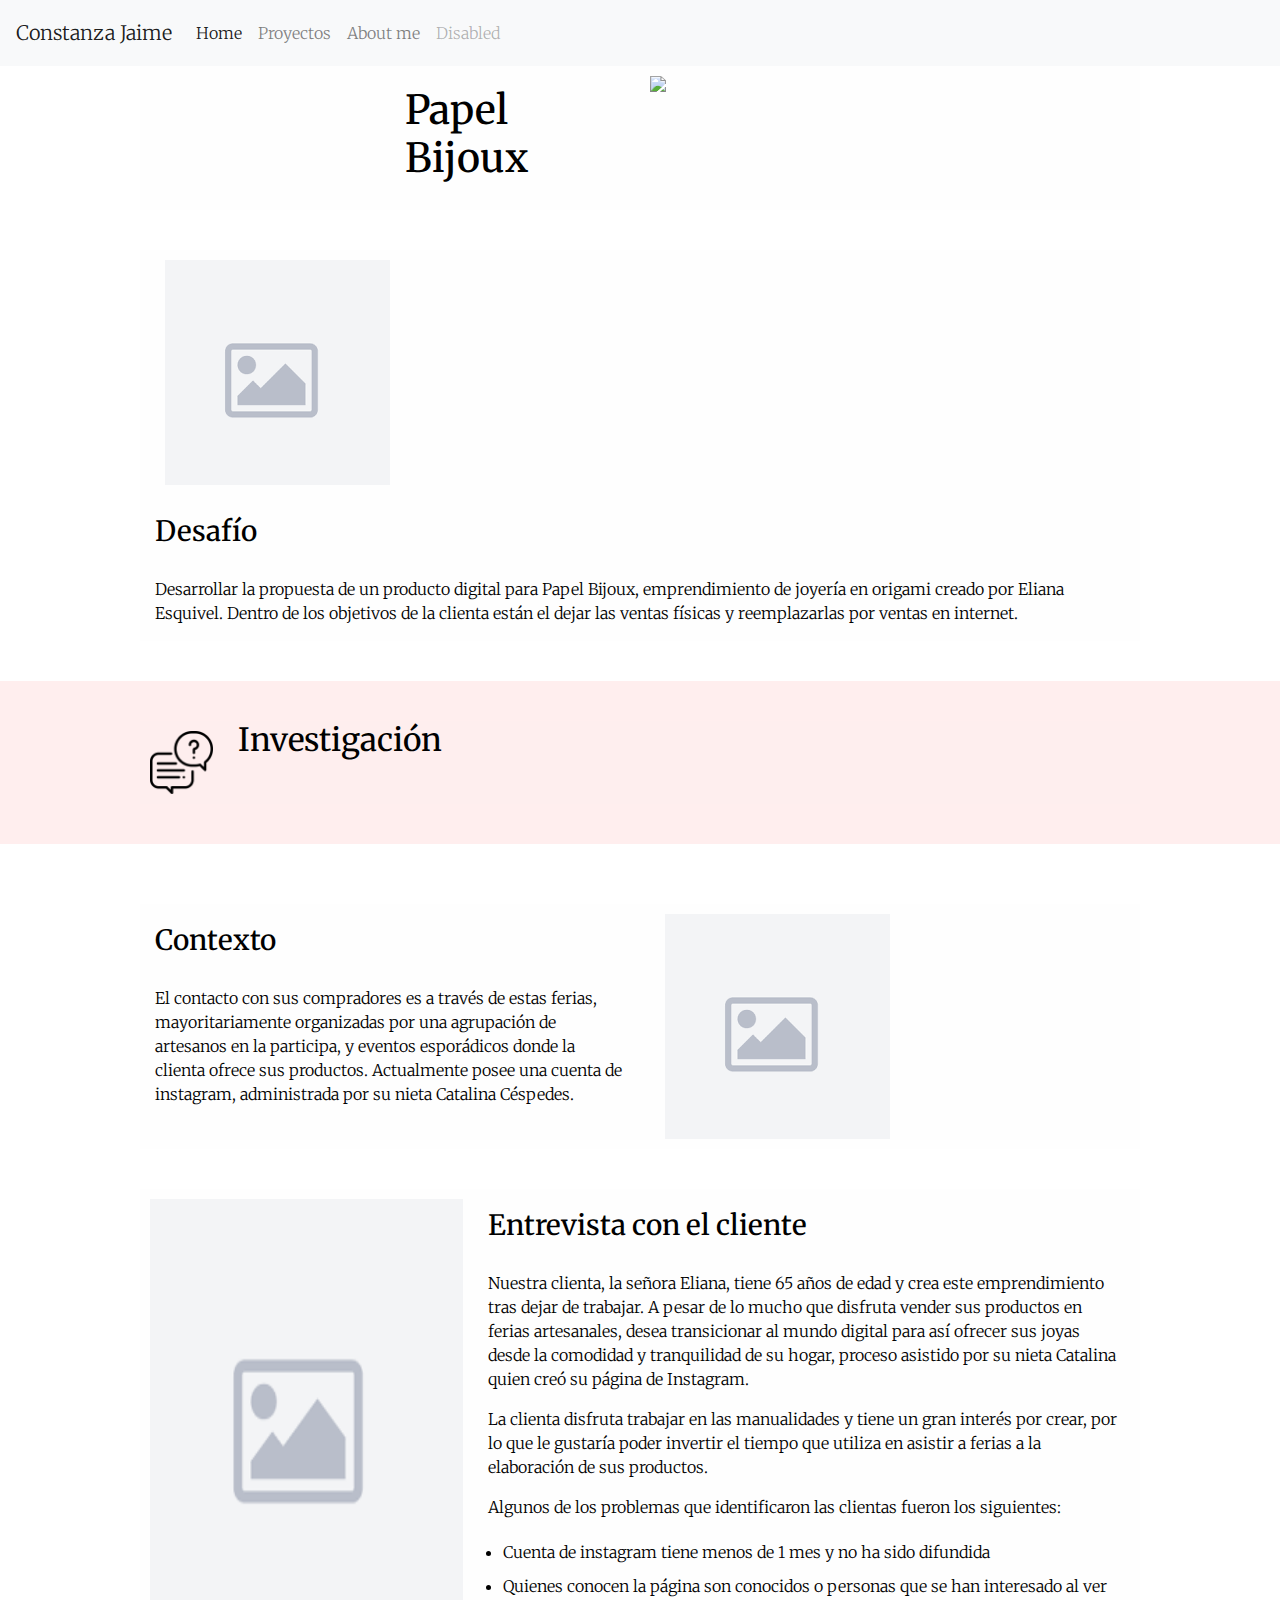
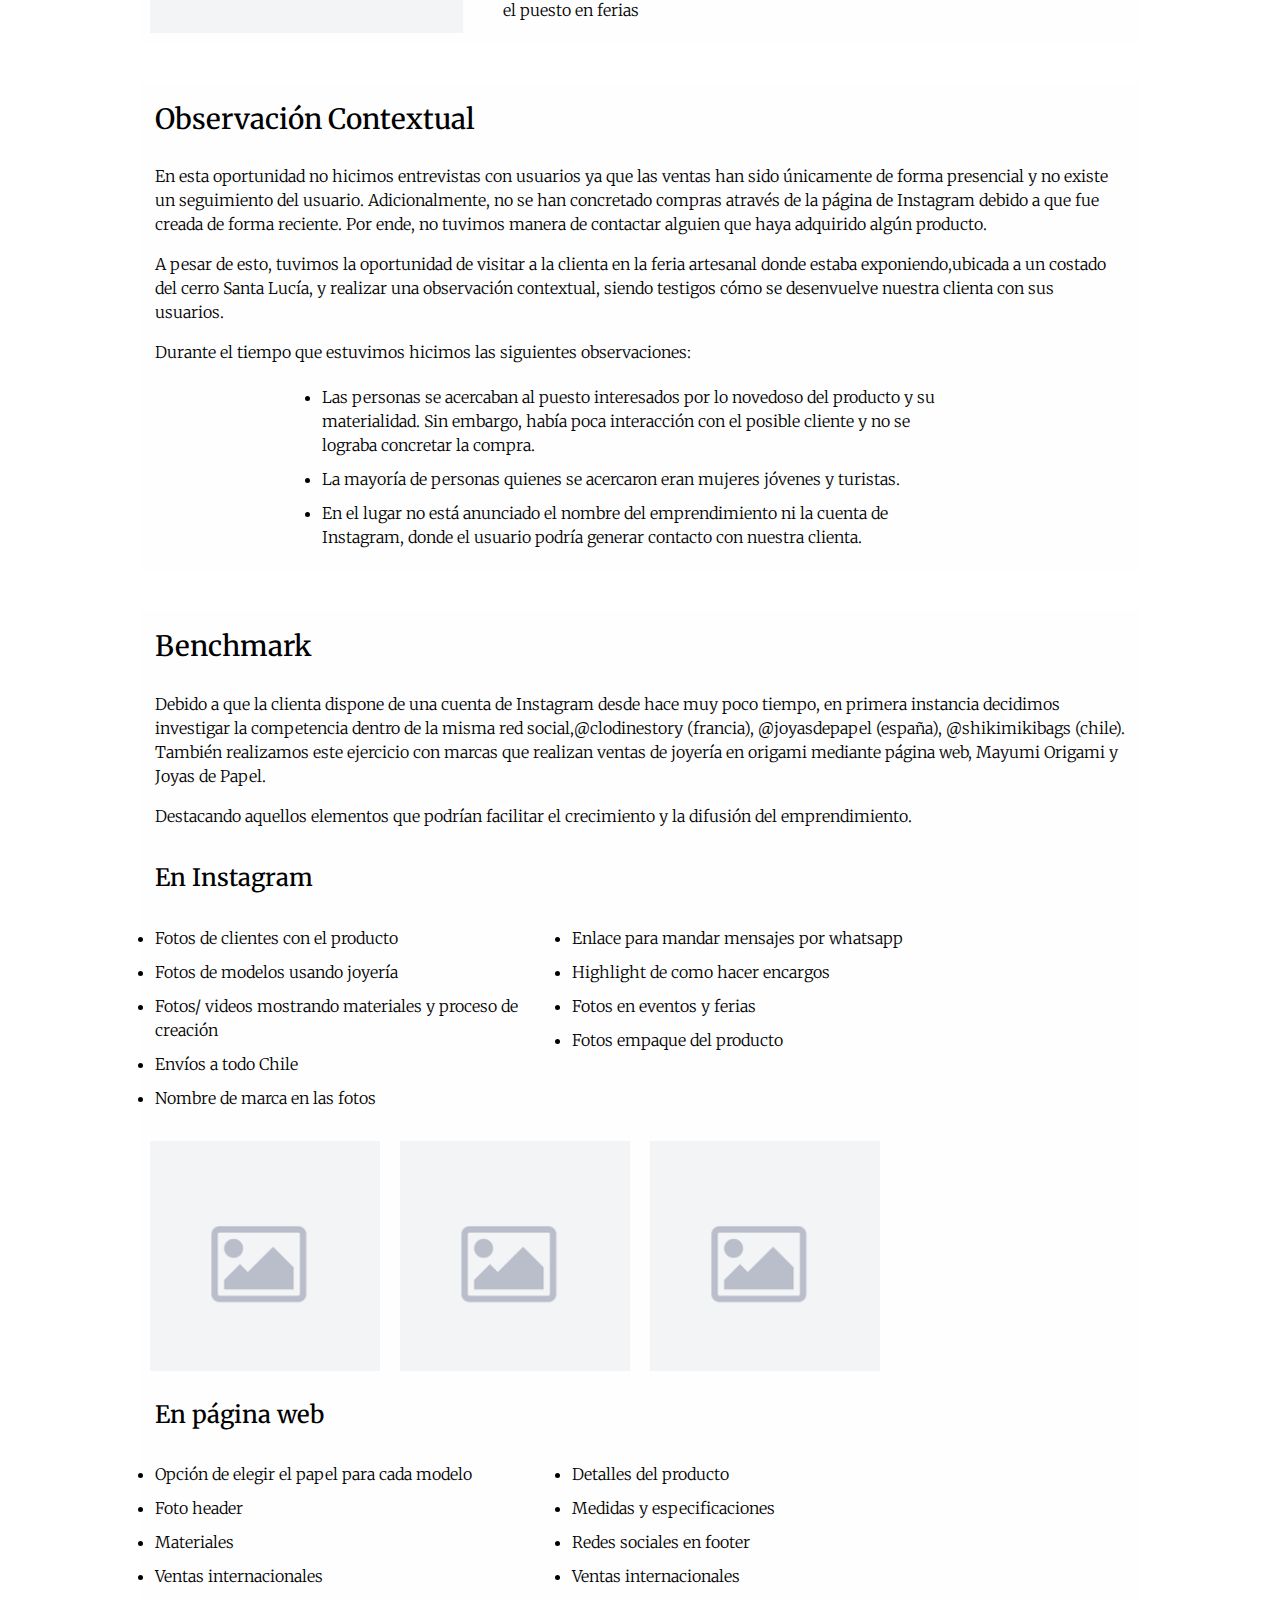
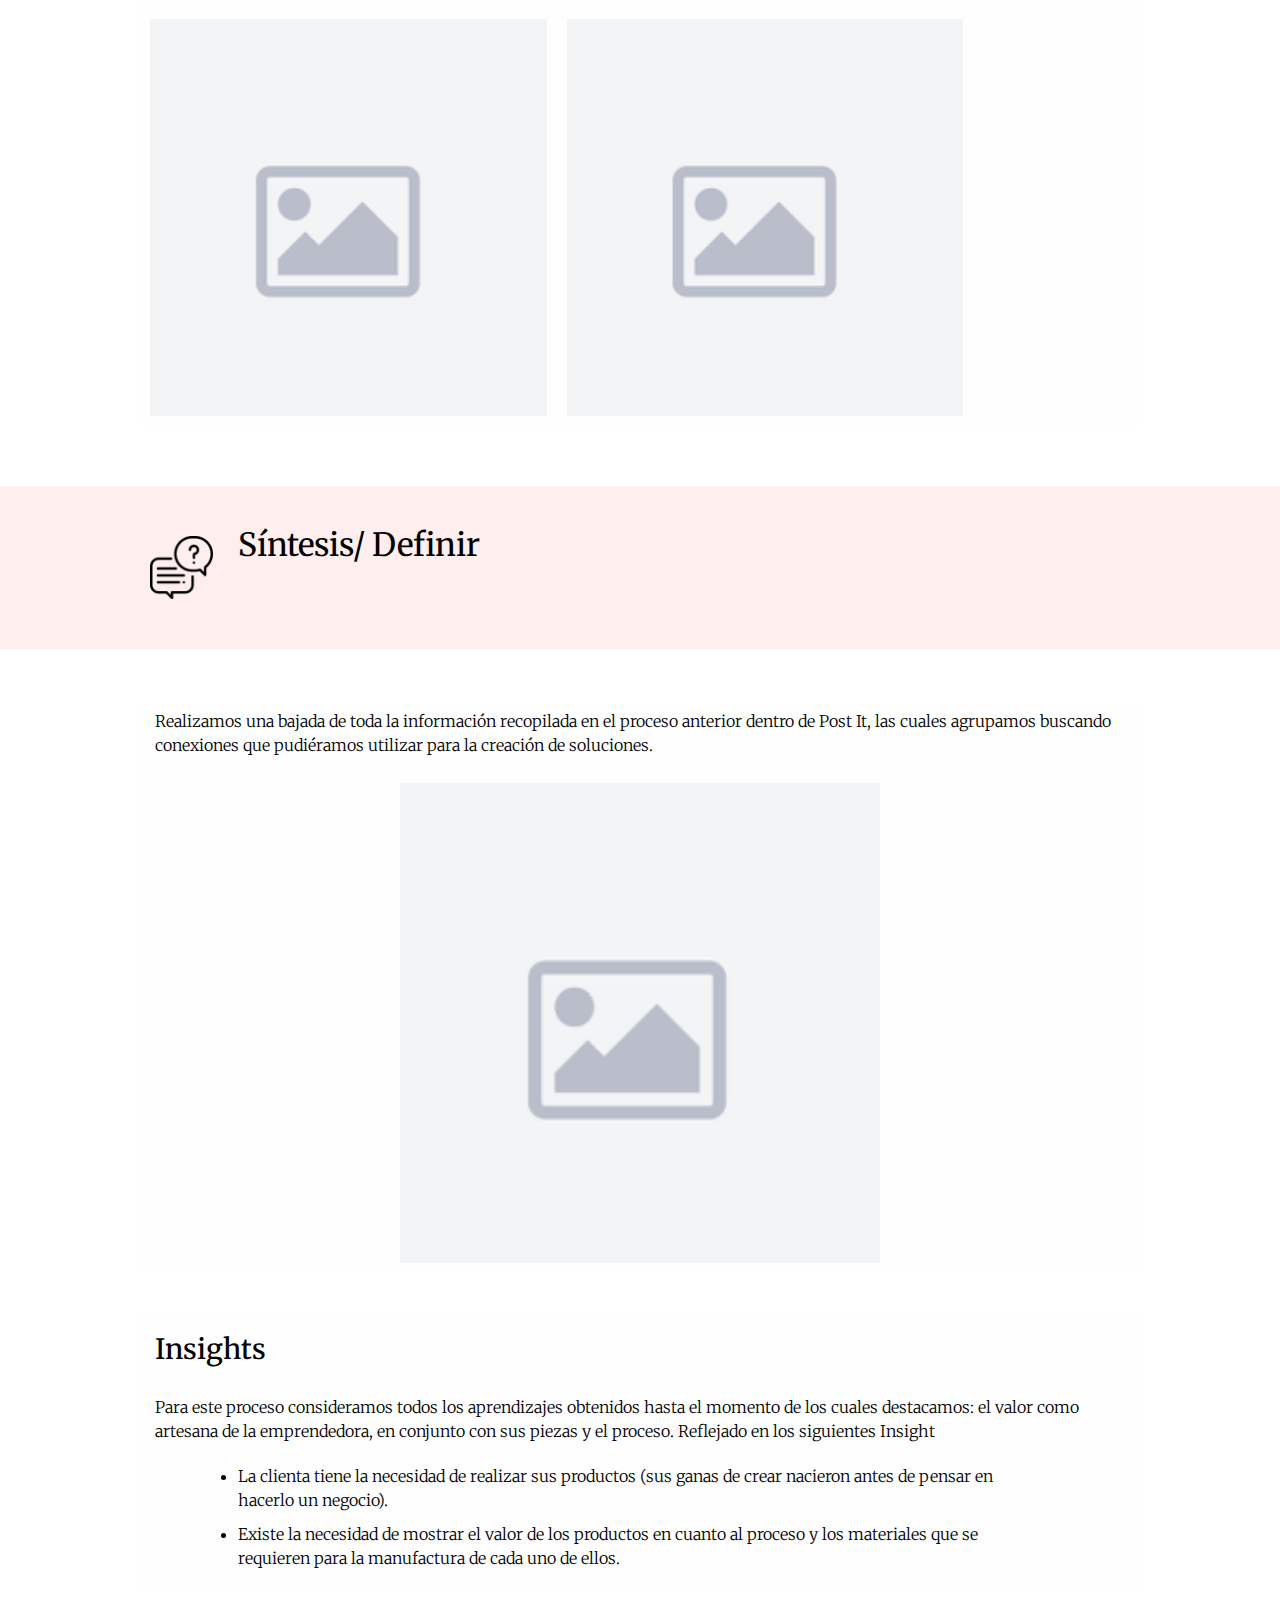
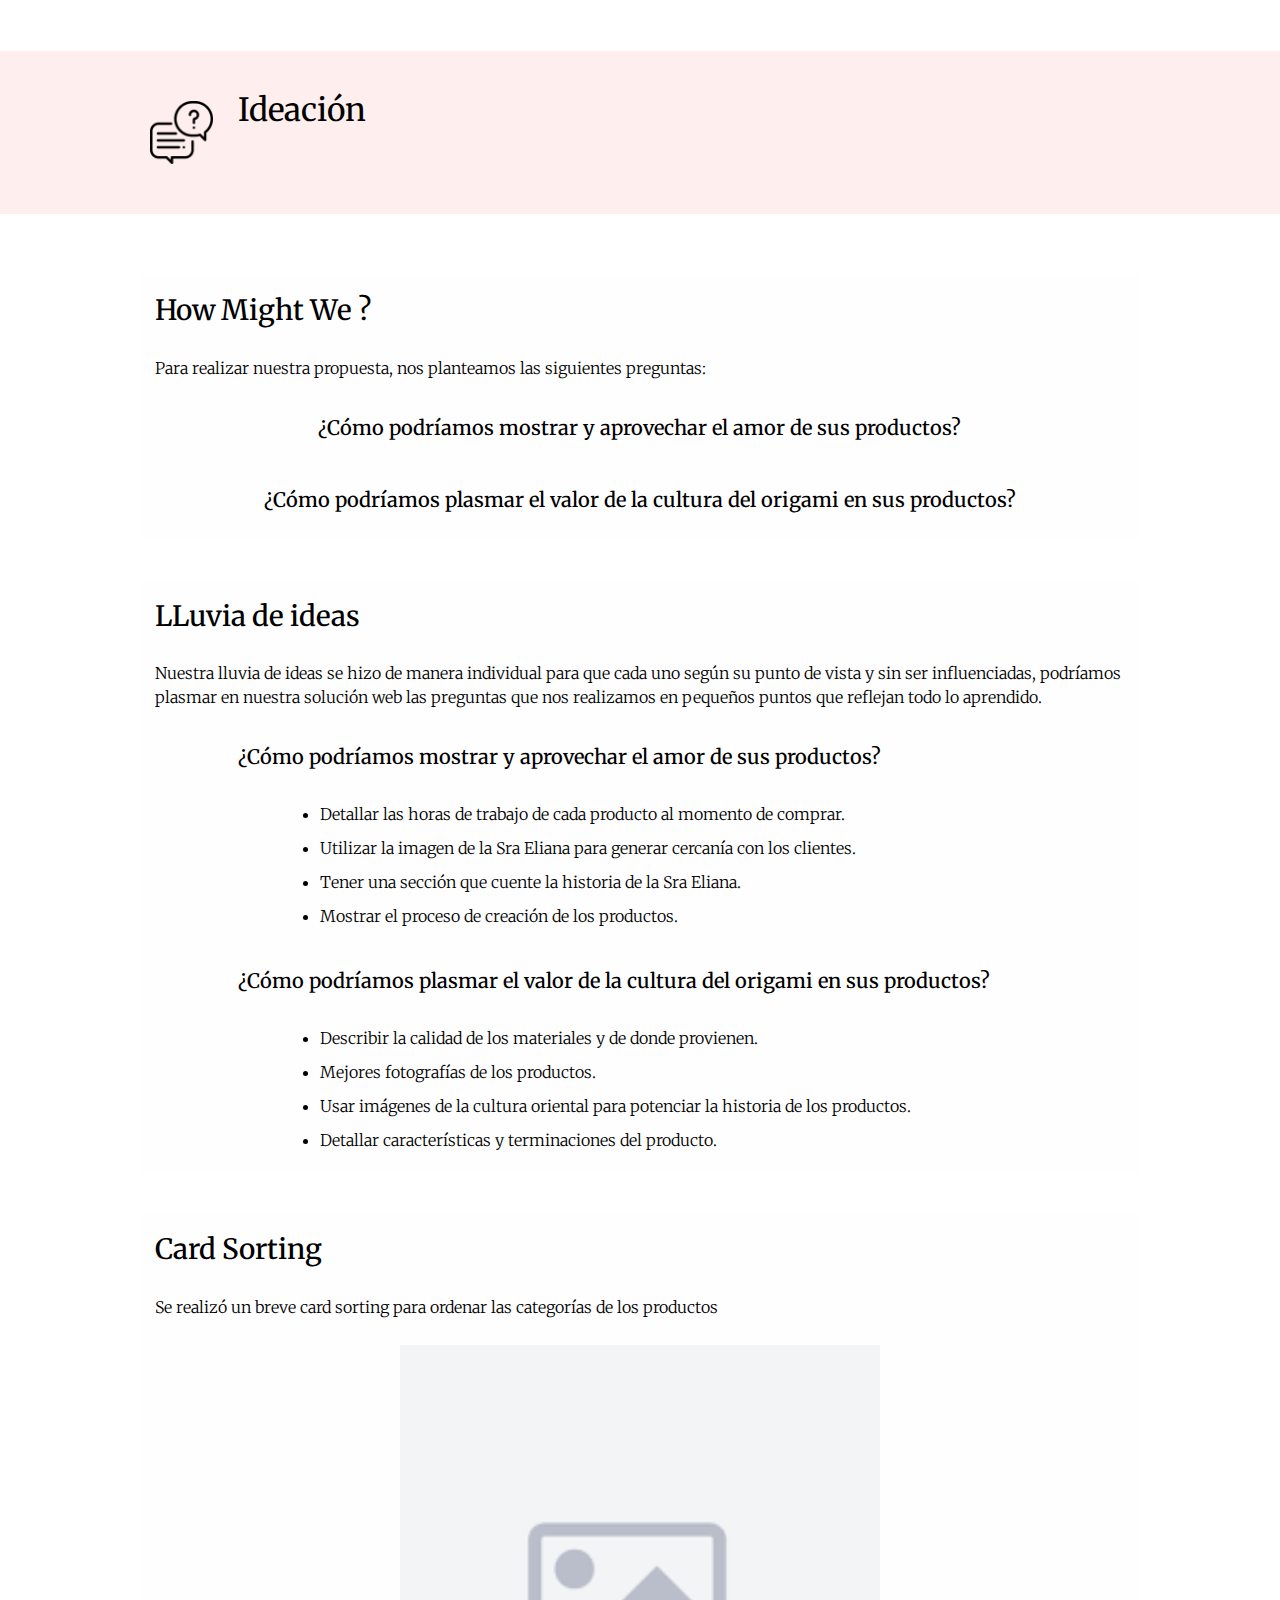
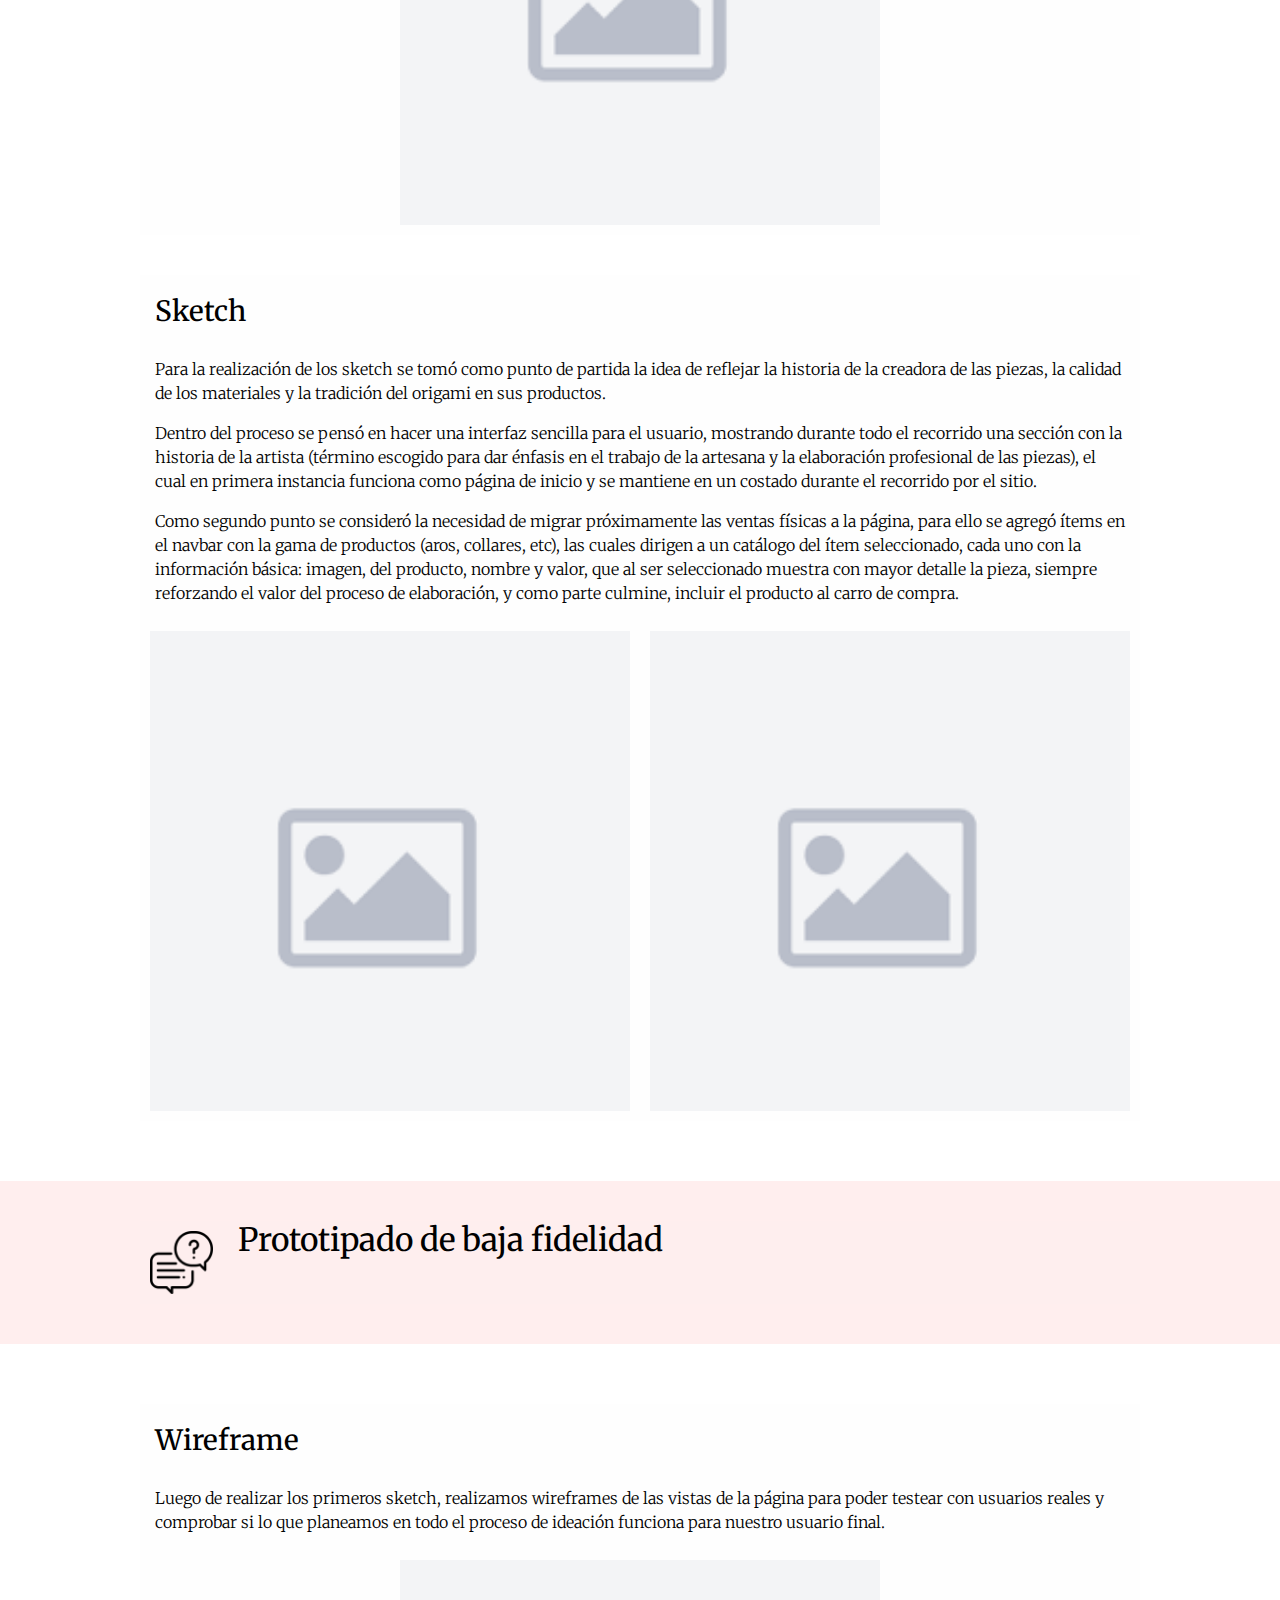
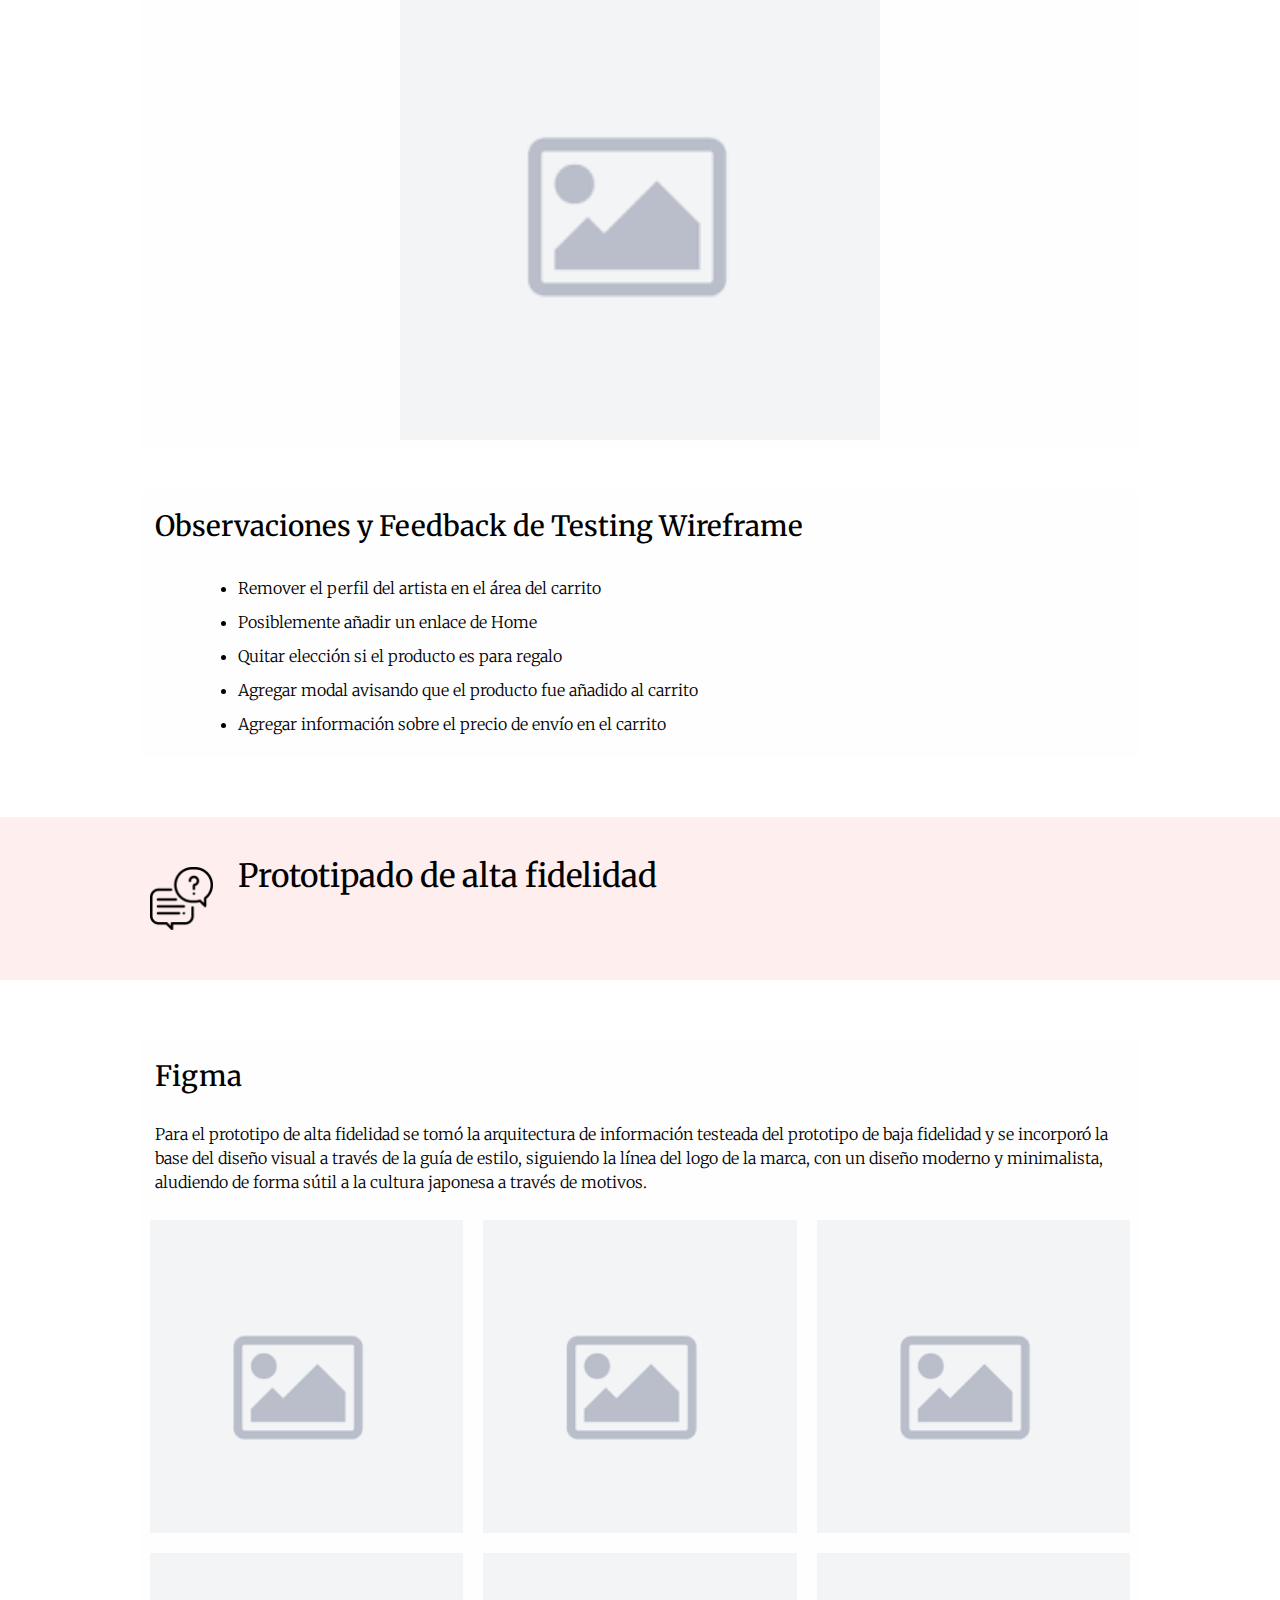
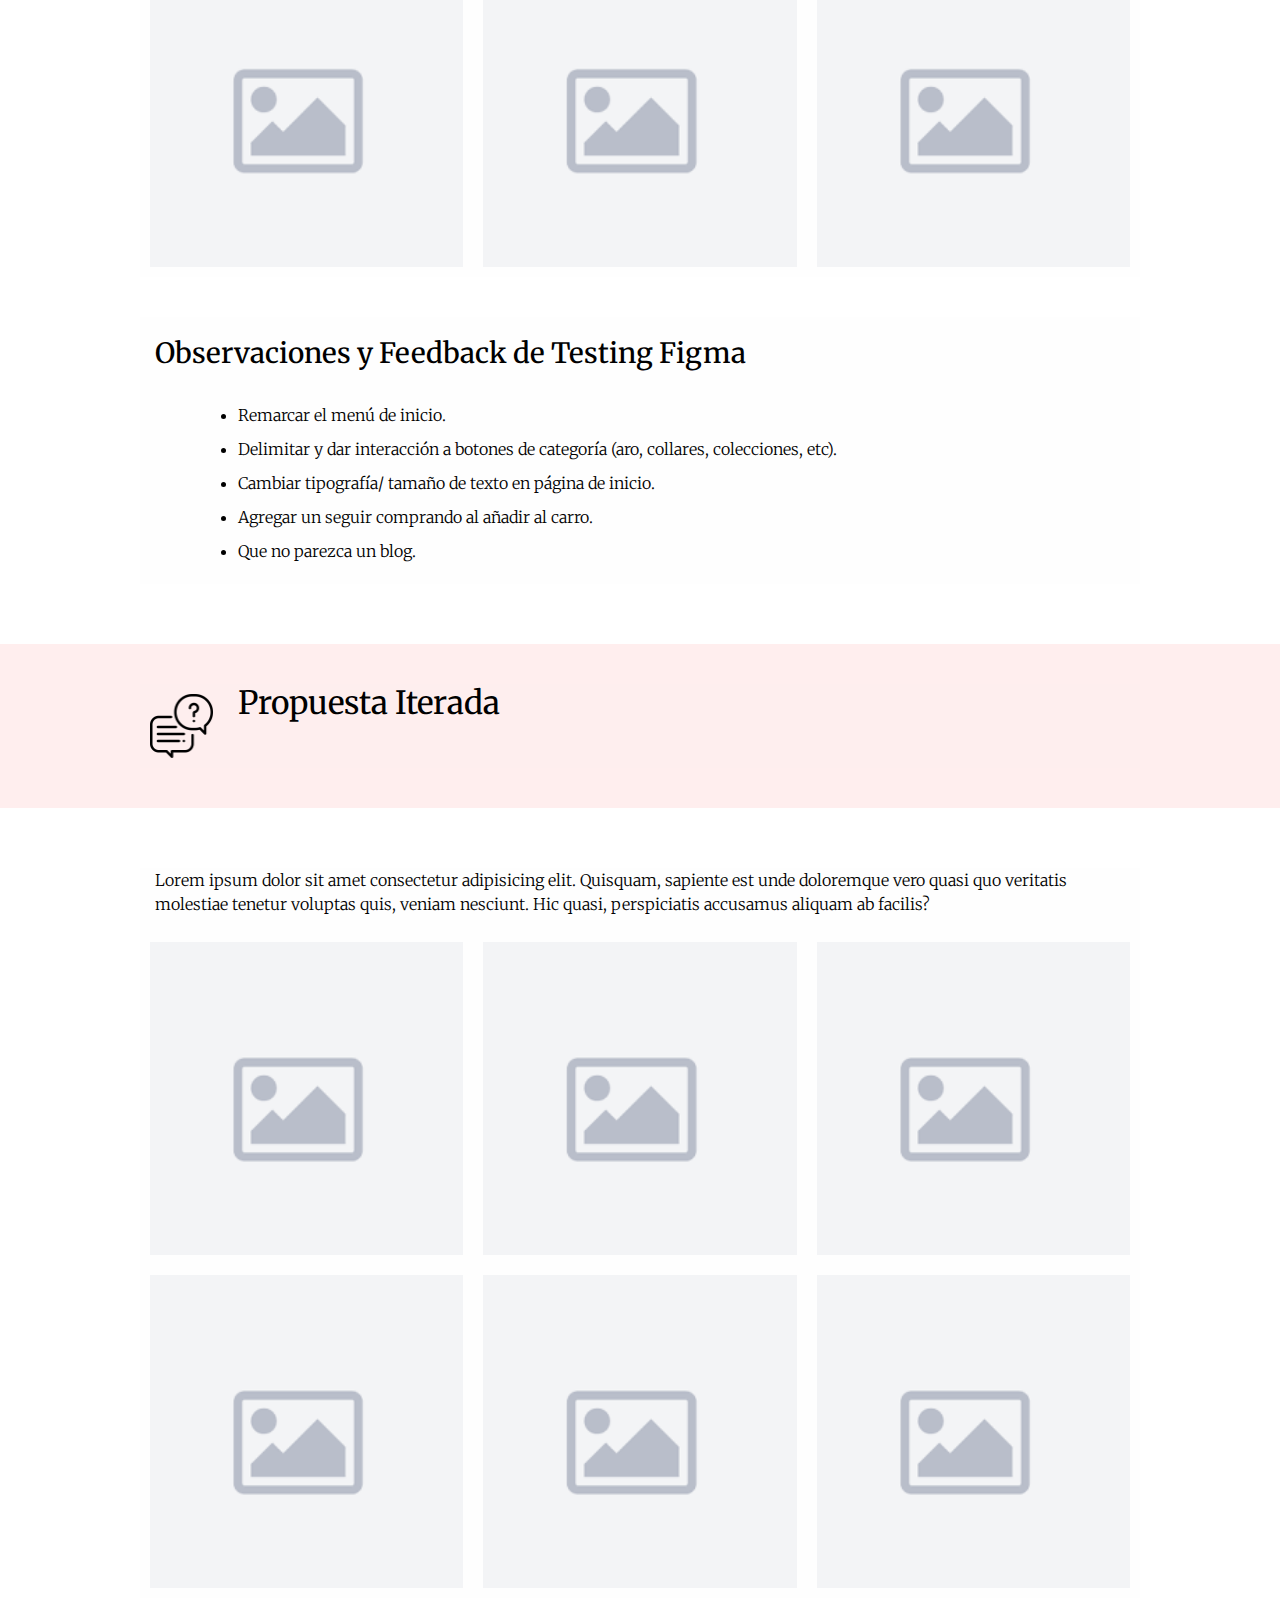
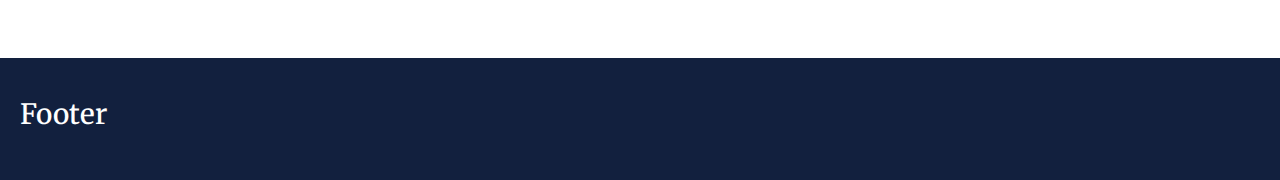
==== AS/project-AS.html @ 88968b8d "Estructura Inicial" ====
<!DOCTYPE html>
<html lang="en">

<head>
  <meta charset="UTF-8">
  <meta name="viewport" content="width=device-width, initial-scale=1.0">
  <meta http-equiv="X-UA-Compatible" content="ie=edge">
  <link rel="stylesheet" href="https://stackpath.bootstrapcdn.com/bootstrap/4.3.1/css/bootstrap.min.css"
    integrity="sha384-ggOyR0iXCbMQv3Xipma34MD+dH/1fQ784/j6cY/iJTQUOhcWr7x9JvoRxT2MZw1T" crossorigin="anonymous">
  <!-- <link rel="stylesheet" href="style01a.css"> OPCION 1 PARA RESPONSIVE-->
  <link rel="stylesheet" href="../style.css">
  <title>Portafolio</title>

</head>

<body>
  <!-- NAVBAR -->
  <nav class="navbar navbar-expand-lg navbar-light bg-light">
    <a class="navbar-brand" href="#">Constanza Jaime</a>
    <button class="navbar-toggler" type="button" data-toggle="collapse" data-target="#navbarNav"
      aria-controls="navbarNav" aria-expanded="false" aria-label="Toggle navigation">
      <span class="navbar-toggler-icon"></span>
    </button>
    <div class="collapse navbar-collapse" id="navbarNav">
      <ul class="navbar-nav">
        <li class="nav-item active">
          <a class="nav-link" href="#">Home <span class="sr-only">(current)</span></a>
        </li>
        <li class="nav-item">
          <a class="nav-link" href="#">Proyectos</a>
        </li>
        <li class="nav-item">
          <a class="nav-link" href="#">About me</a>
        </li>
        <li class="nav-item">
          <a class="nav-link disabled" href="#" tabindex="-1" aria-disabled="true">Disabled</a>
        </li>
      </ul>
    </div>
  </nav>
  <!-- NOMBRE DE PROYECTO E ICONO DE INSTITUCION -->
  <header>
    <div class="container">
      <div class="row justify-content-center">
        <div class="col-3 align-self-center">
          <h1>Papel Bijoux</h1>
        </div>
        <img rel="stylesheet" class="img-fluid col-3" src="Papel Bijoux/PB-logo.png">
      </div>
    </div>
  </header>
  <!-- DESAFÍO -->
  <section class="container">
    <div class="row">
      <div class="col-12">
        <img rel="stylesheet" class="img-fluid" src="../Image/NOT-IMAGE.png">
      </div>
    </div>
    <div class="row">
      <div class="col-12">
        <h3>Desafío</h3>
        <p>
          Desarrollar la propuesta de un producto digital para Papel Bijoux, emprendimiento de joyería en
          origami creado por Eliana Esquivel. Dentro de los objetivos de la clienta están el dejar las ventas
          físicas y reemplazarlas por ventas en internet.
        </p>
      </div>
    </div>
  </section>
  <!-- INVESTIGACIÓN -->
  <section class="line-color stage">
    <div class="container">
      <div class="row">
        <img rel="stylesheet" class="img-fluid col-1" src="../Image/Icon-Research.png">
        <h2 class="col-11">Investigación</h2>
      </div>
    </div>
  </section>
  <!-- INVESTIGACIÓN- CONTEXTO -->
  <section class="container">
    <article>
      <div class="row">
        <div class="col-6">
          <h3>Contexto</h3>
          <p>
            El contacto con sus compradores es a través de estas ferias, mayoritariamente organizadas por
            una
            agrupación de artesanos en la participa, y eventos esporádicos donde la clienta ofrece sus
            productos. Actualmente posee una cuenta de instagram, administrada por su nieta Catalina
            Céspedes.
          </p>
        </div>
        <div class="col-6">
          <img rel="stylesheet" class="img-fluid" src="../Image/NOT-IMAGE.png">
        </div>
      </div>
    </article>
    <!-- INVESTIGACIÓN- ENTREVISTA CON EL CLIENTE-->
    <article>
      <div class="row">
        <img rel="stylesheet" class="img-fluid col-4" src="../Image/NOT-IMAGE.png">
        <div class="col-8">
          <h3>Entrevista con el cliente</h3>
          <p>Nuestra clienta, la señora Eliana, tiene 65 años de edad y crea este emprendimiento tras dejar de
            trabajar. A pesar de lo mucho que disfruta vender sus productos en ferias artesanales, desea
            transicionar al mundo digital para así ofrecer sus joyas desde la comodidad y tranquilidad de su
            hogar, proceso asistido por su nieta Catalina quien creó su página de Instagram.
          </p>
          <p>La clienta disfruta trabajar en las manualidades y tiene un gran interés por crear, por lo que
            le gustaría poder invertir el tiempo que utiliza en asistir a ferias a la elaboración de sus
            productos.
          </p>
          <p>Algunos de los problemas que identificaron las clientas fueron los siguientes:
          </p>
          <ul class="col">
            <li>Cuenta de instagram tiene menos de 1 mes y no ha sido difundida</li>
            <li>Quienes conocen la página son conocidos o personas que se han interesado al ver el
              puesto en ferias</li>
          </ul>
        </div>
      </div>
    </article>
    <!-- INVESTIGACIÓN- OBSERVACIÓN CONTEXTUAL-->
    <article>
      <div class="row">
        <div class="col-12">
          <h3>Observación Contextual</h3>
          <p>
            En esta oportunidad no hicimos entrevistas con usuarios ya que las ventas han sido únicamente de
            forma presencial y no existe un seguimiento del usuario. Adicionalmente, no se han concretado
            compras através de la
            página de Instagram debido a que fue creada de forma reciente. Por ende, no tuvimos manera de
            contactar alguien que haya adquirido algún producto.</p>
          <p> A pesar de esto, tuvimos la oportunidad de visitar a la clienta en la feria artesanal donde
            estaba exponiendo,ubicada a un costado del cerro Santa Lucía, y realizar una observación
            contextual,
            siendo testigos cómo se desenvuelve nuestra clienta con sus usuarios.</p>
          <p> Durante el tiempo que estuvimos hicimos las siguientes observaciones:</p>
        </div>
      </div>
      <div class="row">
        <ul class="col-8 offset-2">
          <li>Las personas se acercaban al puesto interesados por lo novedoso del producto y su
            materialidad. Sin embargo, había poca interacción con el posible cliente y no se
            lograba concretar la compra.</li>
          <li>La mayoría de personas quienes se acercaron eran mujeres jóvenes y turistas.</li>
          <li>En el lugar no está anunciado el nombre del emprendimiento ni la cuenta de Instagram, donde
            el usuario
            podría generar contacto con nuestra clienta.</li>
        </ul>
        </p>
      </div>
    </article>
    <!-- INVESTIGACIÓN- BENCHMARK-->
    <article>
      <div class="row">
        <div class="col-12">
          <h3>Benchmark</h3>
          <p>
            Debido a que la clienta dispone de una cuenta de Instagram desde hace muy poco tiempo, en primera
            instancia decidimos investigar la competencia dentro de la misma red social,@clodinestory (francia),
            @joyasdepapel (españa), @shikimikibags (chile). También realizamos este ejercicio con marcas que
            realizan ventas de joyería en origami mediante página web, Mayumi Origami y Joyas de Papel.
          </p>
          <p> Destacando aquellos elementos que podrían facilitar el crecimiento y la difusión del
            emprendimiento.
          </p>
        </div>
      </div>
      <div class="row">
        <h4 class="col-12">En Instagram</h4>
      </div>
      <div class="row">
        <ul class="col-5">
          <li>Fotos de clientes con el producto</li>
          <li>Fotos de modelos usando joyería</li>
          <li>Fotos/ videos mostrando materiales y proceso de creación</li>
          <li>Envíos a todo Chile</li>
          <li>Nombre de marca en las fotos </li>
        </ul>
        <ul class="col-5">
          <li>Enlace para mandar mensajes por whatsapp</li>
          <li>Highlight de como hacer encargos</li>
          <li>Fotos en eventos y ferias</li>
          <li>Fotos empaque del producto</li>
        </ul>
      </div>
      <div class="row">
        <img rel="stylesheet" class="img-fluid col-3" src="../Image/NOT-IMAGE.png">
        <img rel="stylesheet" class="img-fluid col-3" src="../Image/NOT-IMAGE.png">
        <img rel="stylesheet" class="img-fluid col-3" src="../Image/NOT-IMAGE.png">
      </div>
      <div class="row">
        <h4 class="col-12">En página web</h4>
      </div>
      <div class="row">
        <ul class="col-5">
          <li>Opción de elegir el papel para cada modelo</li>
          <li>Foto header</li>
          <li>Materiales</li>
          <li>Ventas internacionales</li>
        </ul>
        <ul class="col-5">
          <li>Detalles del producto</li>
          <li>Medidas y especificaciones</li>
          <li>Redes sociales en footer</li>
          <li>Ventas internacionales</li>
        </ul>
      </div>
      <div class="row">
        <img rel="stylesheet" class="img-fluid col-5" src="../Image/NOT-IMAGE.png">
        <img rel="stylesheet" class="img-fluid col-5" src="../Image/NOT-IMAGE.png">
      </div>
    </article>
  </section>
  <!-- SÍNTESIS -->
  <section class="line-color stage">
    <div class="container">
      <div class="row">
        <img rel="stylesheet" class="img-fluid col-1" src="../Image/Icon-Research.png">
        <h2 class="col-11">Síntesis/ Definir</h2>
      </div>
    </div>
  </section>
  <!-- SÍNTESIS- DIAGARAMA DE AFINIDAD -->
  <section class="container">
    <article>
      <div class="row">
        <p class="col-12">
          Realizamos una bajada de toda la información recopilada en el proceso anterior dentro de Post It,
          las cuales agrupamos buscando conexiones que pudiéramos utilizar para la creación de soluciones.
        </p>
      </div>
      <div class="row justify-content-center">
        <img rel="stylesheet" class="img-fluid col-6" src="../Image/NOT-IMAGE.png">
      </div>
    </article>
    <!-- SÍNTESIS- INSIGHTS -->
    <article>
      <div class="row">
        <div class="col-12">
          <h3>Insights</h3>
          <p> Para este proceso consideramos todos los aprendizajes obtenidos hasta el momento de los cuales
            destacamos: el valor como artesana de la emprendedora, en conjunto con sus piezas y el proceso.
            Reflejado en los siguientes Insight
          </p>
        </div>
      </div>
      <div class="row">
        <ul class="col-10 offset-1">
          <li> La clienta tiene la necesidad de realizar sus productos (sus ganas de crear nacieron
            antes
            de pensar en hacerlo un negocio).</li>
          <li>Existe la necesidad de mostrar el valor de los productos en cuanto al proceso y los
            materiales que se requieren para la manufactura de cada uno de ellos. </li>
        </ul>
      </div>
    </article>
  </section>
  <!-- IDEACIÓN -->
  <section class="line-color stage">
    <div class="container">
      <div class="row">
        <img rel="stylesheet" class="img-fluid col-1" src="../Image/Icon-Research.png">
        <h2 class="col-11">Ideación</h2>
      </div>
    </div>
  </section>
  <section class="container">
    <!-- IDEACIÓN- HMW -->
    <article>
      <div class="row">
        <div class="col-12">
          <h3>How Might We ?</h3>
          <p> Para realizar nuestra propuesta, nos planteamos las siguientes preguntas:</p>
        </div>
      </div>
      <div class="row">
        <div class="col-10 offset-1">
          <h5 class="text-center">¿Cómo podríamos mostrar y aprovechar el amor de sus productos? </h5>
          <h5 class="text-center">¿Cómo podríamos plasmar el valor de la cultura del origami en sus productos?
          </h5>
        </div>
      </div>
    </article>
    <!-- IDEACION-LLUVIA DE IDEAS -->
    <article>
      <div class="row">
        <div class="col-12">
          <h3>LLuvia de ideas</h3>
          <p>
            Nuestra lluvia de ideas se hizo de manera individual para que cada uno según su punto de vista y
            sin
            ser influenciadas, podríamos plasmar en nuestra solución web las preguntas que nos realizamos en
            pequeños puntos que reflejan todo lo aprendido.
          </p>
        </div>
      </div>
      <div class="row">
        <div class="col-10 offset-1">
          <h5>¿Cómo podríamos mostrar y aprovechar el amor de sus productos?</h5>
          <ul class="col-10 offset-1">
            <li>Detallar las horas de trabajo de cada producto al momento de comprar.</li>
            <li>Utilizar la imagen de la Sra Eliana para generar cercanía con los clientes.</li>
            <li>Tener una sección que cuente la historia de la Sra Eliana.</li>
            <li>Mostrar el proceso de creación de los productos.</li>
          </ul>
        </div>
      </div>
      <div class="row">
        <div class="col-10 offset-1">
          <h5>¿Cómo podríamos plasmar el valor de la cultura del origami en sus productos?</h5>
          <ul class="col-10 offset-1">
            <li>Describir la calidad de los materiales y de donde provienen.</li>
            <li>Mejores fotografías de los productos.</li>
            <li>Usar imágenes de la cultura oriental para potenciar la historia de los productos.
            </li>
            <li>Detallar características y terminaciones del producto.</li>
          </ul>
        </div>
      </div>
    </article>
    <!-- IDEACION-CARD SORTING -->
    <article>
      <div class="row">
        <div class="col-12">
          <h3>Card Sorting</h3>
          <p>
            Se realizó un breve card sorting para ordenar las categorías de los productos
          </p>
        </div>
      </div>
      <div class="row justify-content-center">
        <img rel="stylesheet" class="img-fluid col-6" src="../Image/NOT-IMAGE.png">
      </div>
    </article>
    <!-- IDEACION-SKETCH -->
    <article>
      <div class="row">
        <div class="col-12">
          <h3>Sketch</h3>
          <p>
            Para la realización de los sketch se tomó como punto de partida la idea de reflejar la historia
            de
            la creadora de las piezas, la calidad de los materiales y la tradición del origami en sus
            productos.
          </p>
          <p> Dentro del proceso se pensó en hacer una interfaz sencilla para el usuario, mostrando durante
            todo
            el recorrido una sección con la historia de la artista (término escogido para dar énfasis en el
            trabajo de la artesana y la elaboración profesional de las piezas), el cual en primera instancia
            funciona como página de inicio y se mantiene en un costado durante el recorrido por el sitio.
          </p>
          <p> Como segundo punto se consideró la necesidad de migrar próximamente las ventas físicas a la
            página, para
            ello se agregó ítems en el navbar con la gama de productos (aros, collares, etc), las cuales
            dirigen
            a un catálogo del ítem seleccionado, cada uno con la información básica: imagen, del producto,
            nombre y valor, que al ser seleccionado muestra con mayor detalle la pieza, siempre reforzando
            el
            valor del proceso de elaboración, y como parte culmine, incluir el producto al carro de compra.
          </p>
        </div>
      </div>
      <div class="row">
        <img rel="stylesheet" class="img-fluid col-6" src="../Image/NOT-IMAGE.png">
        <img rel="stylesheet" class="img-fluid col-6" src="../Image/NOT-IMAGE.png">
      </div>
    </article>
  </section>
  <!-- PROTOTIPADO DE BAJA FIDELIDAD -->
  <section class="line-color stage">
    <div class="container">
      <div class="row">
        <img rel="stylesheet" class="img-fluid col-1" src="../Image/Icon-Research.png">
        <h2 class="col-11">Prototipado de baja fidelidad</h2>
      </div>
    </div>
  </section>
  <div class="space-2"></div>
  <section class="container">
    <article>
      <div class="row">
        <div class="col-12">
          <h3>Wireframe</h3>
          <p>
            Luego de realizar los primeros sketch, realizamos wireframes de las vistas de la página para
            poder
            testear con usuarios reales y comprobar si lo que planeamos en todo el proceso de ideación
            funciona
            para
            nuestro usuario final.
          </p>
        </div>
      </div>
      <div class="row">
        <img rel="stylesheet" class="img-fluid col-6 offset-3" src="../Image/NOT-IMAGE.png">
      </div>
    </article>
    <article>
      <div class="row">
        <h3 class="col-12">Observaciones y Feedback de Testing Wireframe</h3>
        <ul class="col-10 offset-1">
          <li>Remover el perfil del artista en el área del carrito</li>
          <li>Posiblemente añadir un enlace de Home</li>
          <li>Quitar elección si el producto es para regalo</li>
          <li>Agregar modal avisando que el producto fue añadido al carrito</li>
          <li>Agregar información sobre el precio de envío en el carrito </li>
        </ul>
      </div>
    </article>
  </section>
  <!-- PROTOTIPADO DE ALTA FIDELIDAD -->
  <section class="line-color stage">
    <div class="container">
      <div class="row">
        <img rel="stylesheet" class="img-fluid col-1" src="../Image/Icon-Research.png">
        <h2 class="col-11">Prototipado de alta fidelidad</h2>
      </div>
    </div>
  </section>
  <section class="container">
    <article>
      <div class="row">
        <div class="col-12">
          <h3>Figma</h3>
          <p>
            Para el prototipo de alta fidelidad se tomó la arquitectura de información testeada del
            prototipo de
            baja fidelidad y se incorporó la base del diseño visual a través de la guía de estilo, siguiendo
            la
            línea del logo de la marca, con un diseño moderno y minimalista, aludiendo de forma sútil a la
            cultura japonesa a través de motivos.
          </p>
        </div>
      </div>
      <div class="row">
        <img rel="stylesheet" class="img-fluid col-4" src="../Image/NOT-IMAGE.png">
        <img rel="stylesheet" class="img-fluid col-4" src="../Image/NOT-IMAGE.png">
        <img rel="stylesheet" class="img-fluid col-4" src="../Image/NOT-IMAGE.png">
      </div>
      <div class="row">
        <img rel="stylesheet" class="img-fluid col-4" src="../Image/NOT-IMAGE.png">
        <img rel="stylesheet" class="img-fluid col-4" src="../Image/NOT-IMAGE.png">
        <img rel="stylesheet" class="img-fluid col-4" src="../Image/NOT-IMAGE.png">
      </div>
    </article>
    <article>
      <div class="row">
        <div class="col-12">
          <h3>Observaciones y Feedback de Testing Figma</h3>
        </div>
      </div>
      <div class="row">
        <ul class="col-10 offset-1">
          <li>Remarcar el menú de inicio.</li>
          <li>Delimitar y dar interacción a botones de categoría (aro, collares, colecciones, etc).</li>
          <li>Cambiar tipografía/ tamaño de texto en página de inicio.</li>
          <li>Agregar un seguir comprando al añadir al carro.</li>
          <li>Que no parezca un blog.</li>
        </ul>
      </div>
    </article>
  </section>
  <!-- PROPUESTA ITERADA -->
  <section class="line-color stage">
    <div class="container">
      <div class="row">
        <img rel="stylesheet" class="img-fluid col-1" src="../Image/Icon-Research.png">
        <h2 class="col-11">Propuesta Iterada</h2>
      </div>
    </div>
  </section>
  <section class="container">
    <article>
      <div class="row">
        <div class="col-12">
          <p>
            Lorem ipsum dolor sit amet consectetur adipisicing elit. Quisquam, sapiente est unde doloremque
            vero
            quasi quo veritatis molestiae tenetur voluptas quis, veniam nesciunt. Hic quasi, perspiciatis
            accusamus aliquam ab facilis?
          </p>
        </div>
      </div>
      <div class="row">
        <img rel="stylesheet" class="img-fluid col-4" src="../Image/NOT-IMAGE.png">
        <img rel="stylesheet" class="img-fluid col-4" src="../Image/NOT-IMAGE.png">
        <img rel="stylesheet" class="img-fluid col-4" src="../Image/NOT-IMAGE.png">
      </div>
      <div class="row">
        <img rel="stylesheet" class="img-fluid col-4" src="../Image/NOT-IMAGE.png">
        <img rel="stylesheet" class="img-fluid col-4" src="../Image/NOT-IMAGE.png">
        <img rel="stylesheet" class="img-fluid col-4" src="../Image/NOT-IMAGE.png">
      </div>
    </article>
  </section>
  <!-- FOOTER -->
  <footer class="footer">
    <h3>Footer</h3>
  </footer>


  <script src="https://code.jquery.com/jquery-3.3.1.slim.min.js"
    integrity="sha384-q8i/X+965DzO0rT7abK41JStQIAqVgRVzpbzo5smXKp4YfRvH+8abtTE1Pi6jizo" crossorigin="anonymous">
  </script>
  <script src="https://cdnjs.cloudflare.com/ajax/libs/popper.js/1.14.7/umd/popper.min.js"
    integrity="sha384-UO2eT0CpHqdSJQ6hJty5KVphtPhzWj9WO1clHTMGa3JDZwrnQq4sF86dIHNDz0W1" crossorigin="anonymous">
  </script>
  <script src="https://stackpath.bootstrapcdn.com/bootstrap/4.3.1/js/bootstrap.min.js"
    integrity="sha384-JjSmVgyd0p3pXB1rRibZUAYoIIy6OrQ6VrjIEaFf/nJGzIxFDsf4x0xIM+B07jRM" crossorigin="anonymous">
  </script>
</body>

</html>
---- style.css ----
@import url('https://fonts.googleapis.com/css?family=Roboto&display=swap');
@import url('https://fonts.googleapis.com/css?family=Merriweather:300,400,700&display=swap');

* {
    margin: 0px;
    padding: 0px;
}

body {
    /* background: #f5f5f5;  */
    background: #ffffff;
    color: #000000;
    font-weight: 300;
    font-family: 'Merriweather', serif;
}


.row {
    background: rgba(250, 250, 250, 0.1);
    /* background: #ffffff; */
}

.container {
    width: 90%;
    max-width: 1000px;
}

.footer {
    background: #12203e;
    color: #ffffff;
    padding: 20px;
}

/* @media screen and (max-width:768px) {
    body {
        background: #000000;
    }
} */

/* SOLO APLICA EN EL PROYECTO */

li {
    padding: 5px 0px;
}

.sub-list {
    padding-left: 5px;
}

h2 {
    font-weight: 400;
}

h3 #pb {
    color: #ff7777;
}

#sh {
    color: #421B9A;
}

.hmw {
    font-weight: 400;
}

.line-color {
    /* background: #f0f0f0; */
    background: #ffeeee;
}

.line-sh {
    background: #d4d4d4;
}

.icono {
    width: 100px;
    height: 100px;
}

section {
    padding: 40px 0px;
}

h1,
h3,
h4,
h5,
h6,
article {
    padding: 20px 0px;
}

.img-fluid {
    padding: 10px;
}

/* .stage {
    text-decoration: none;
    color: #c5c5c5;
  }
.stage:hover {
      color: #000000;
  }
.stage {
      transition: color 0.5s linear 0.2s;
  } */
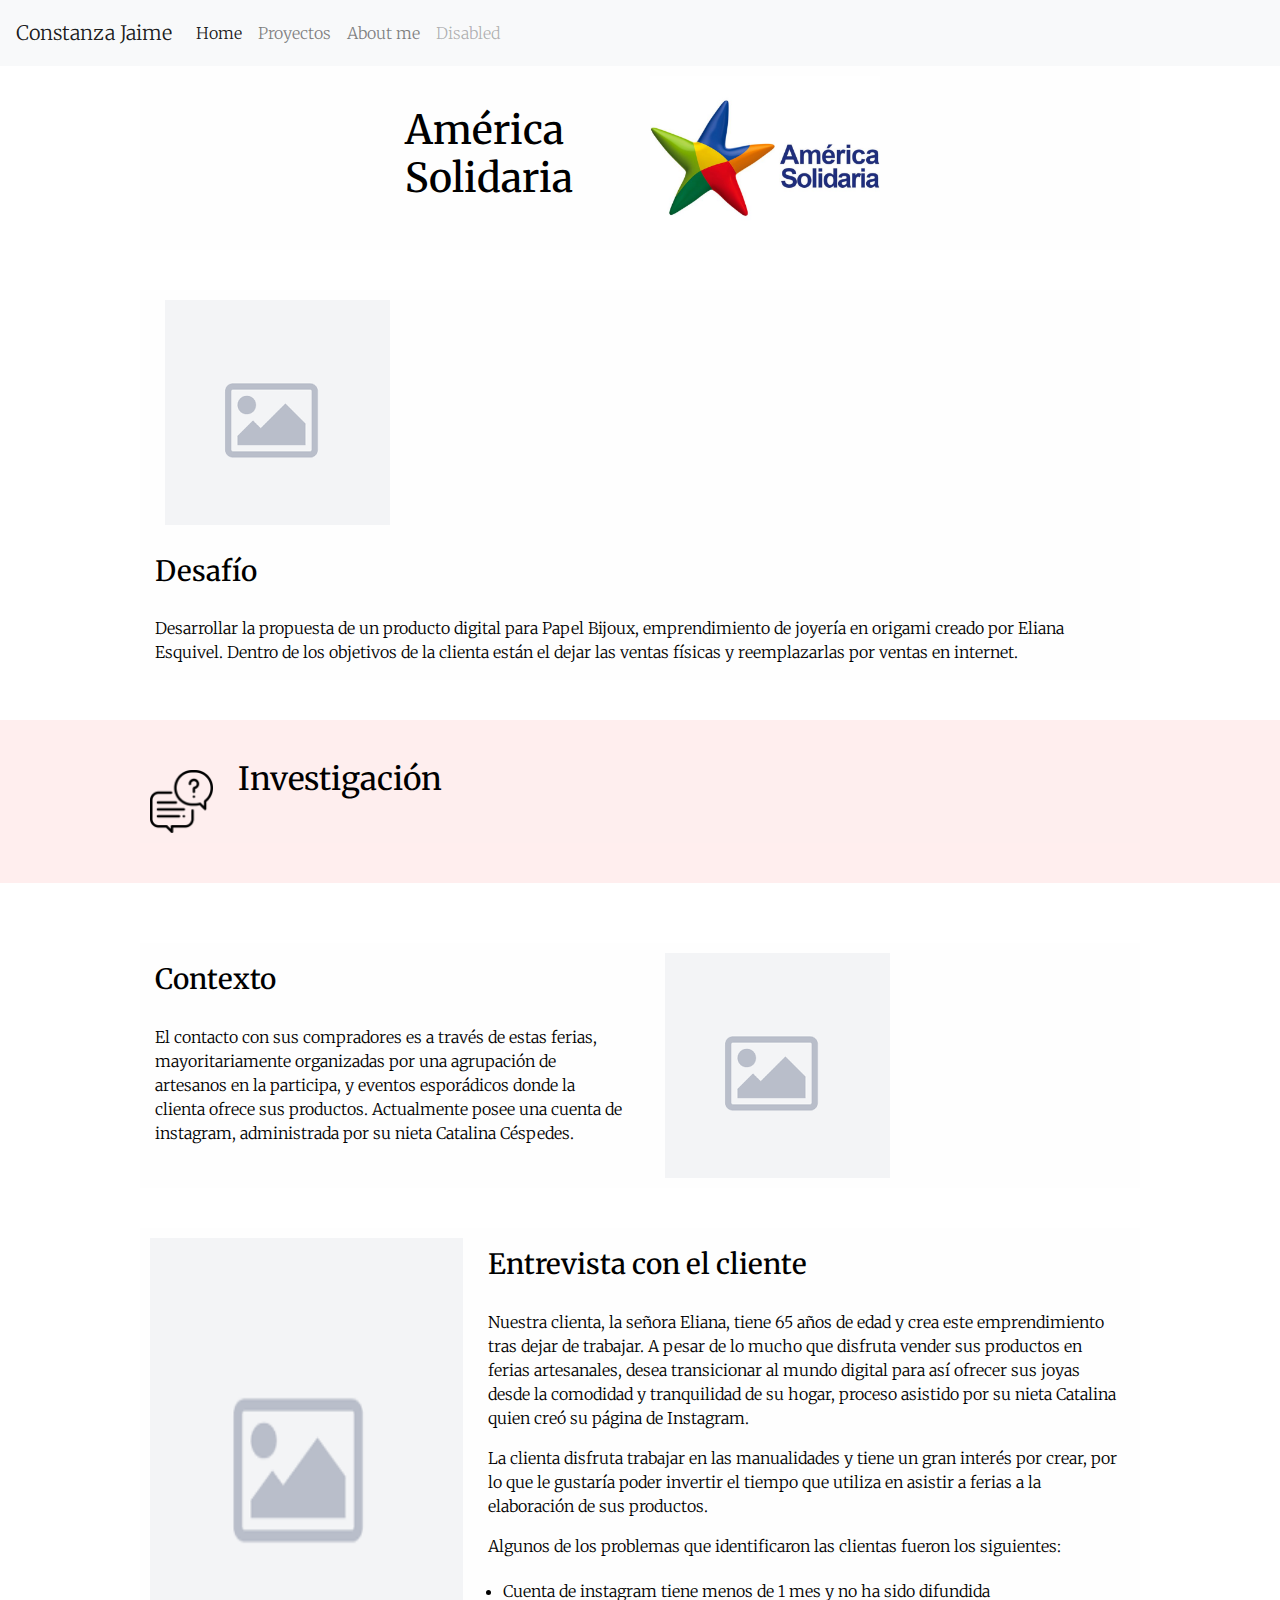
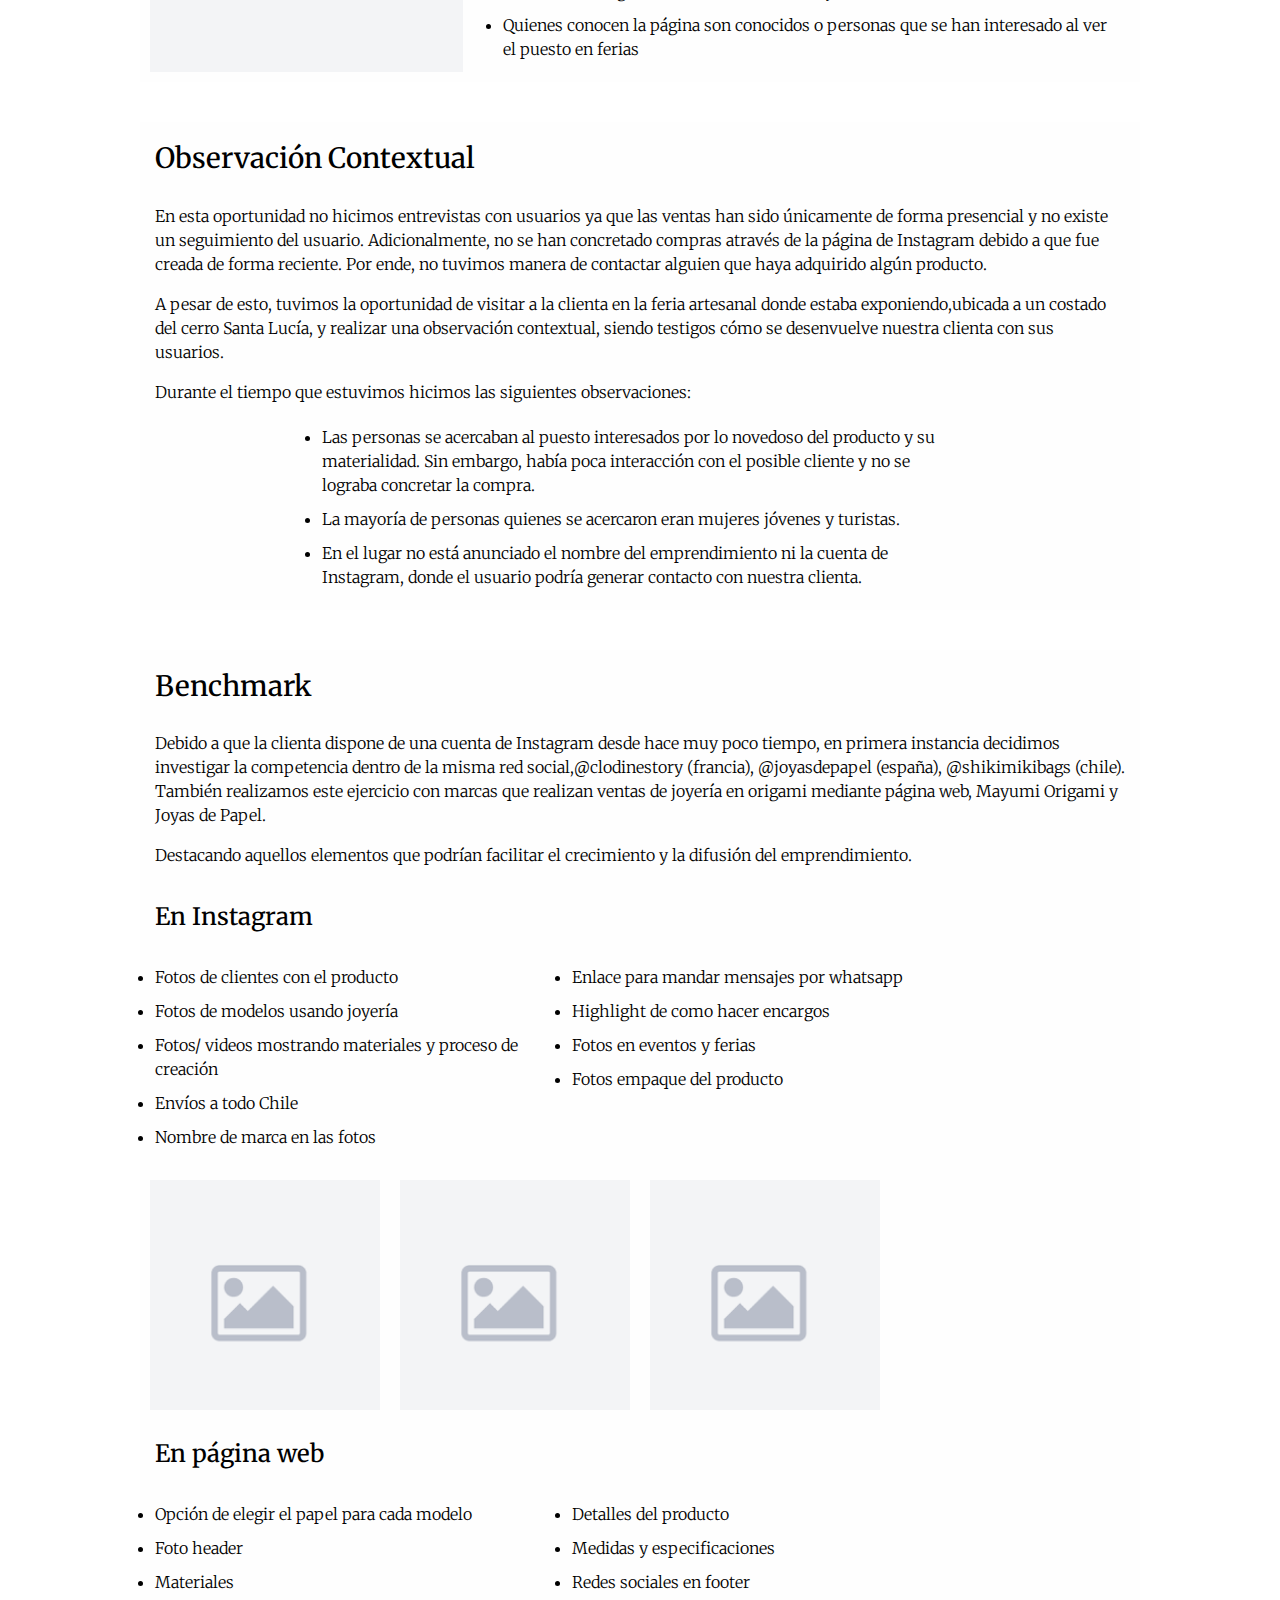
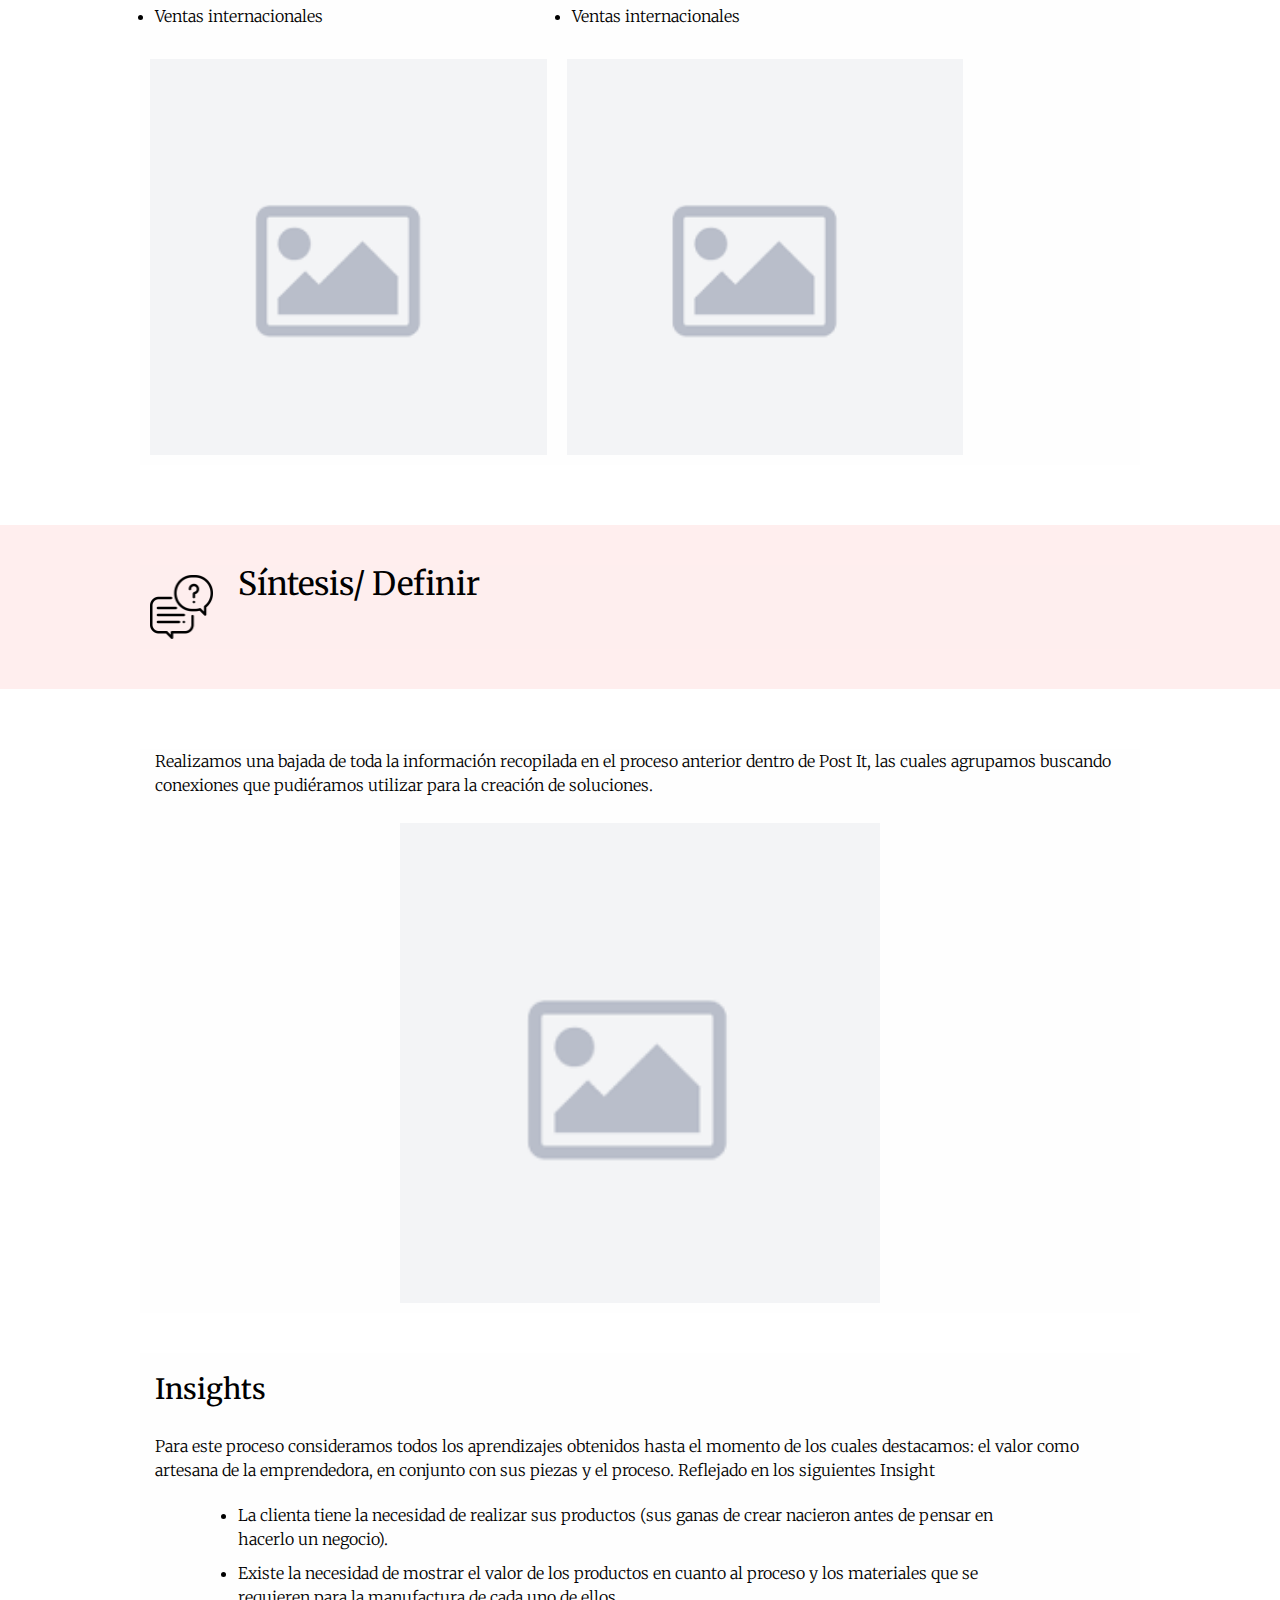
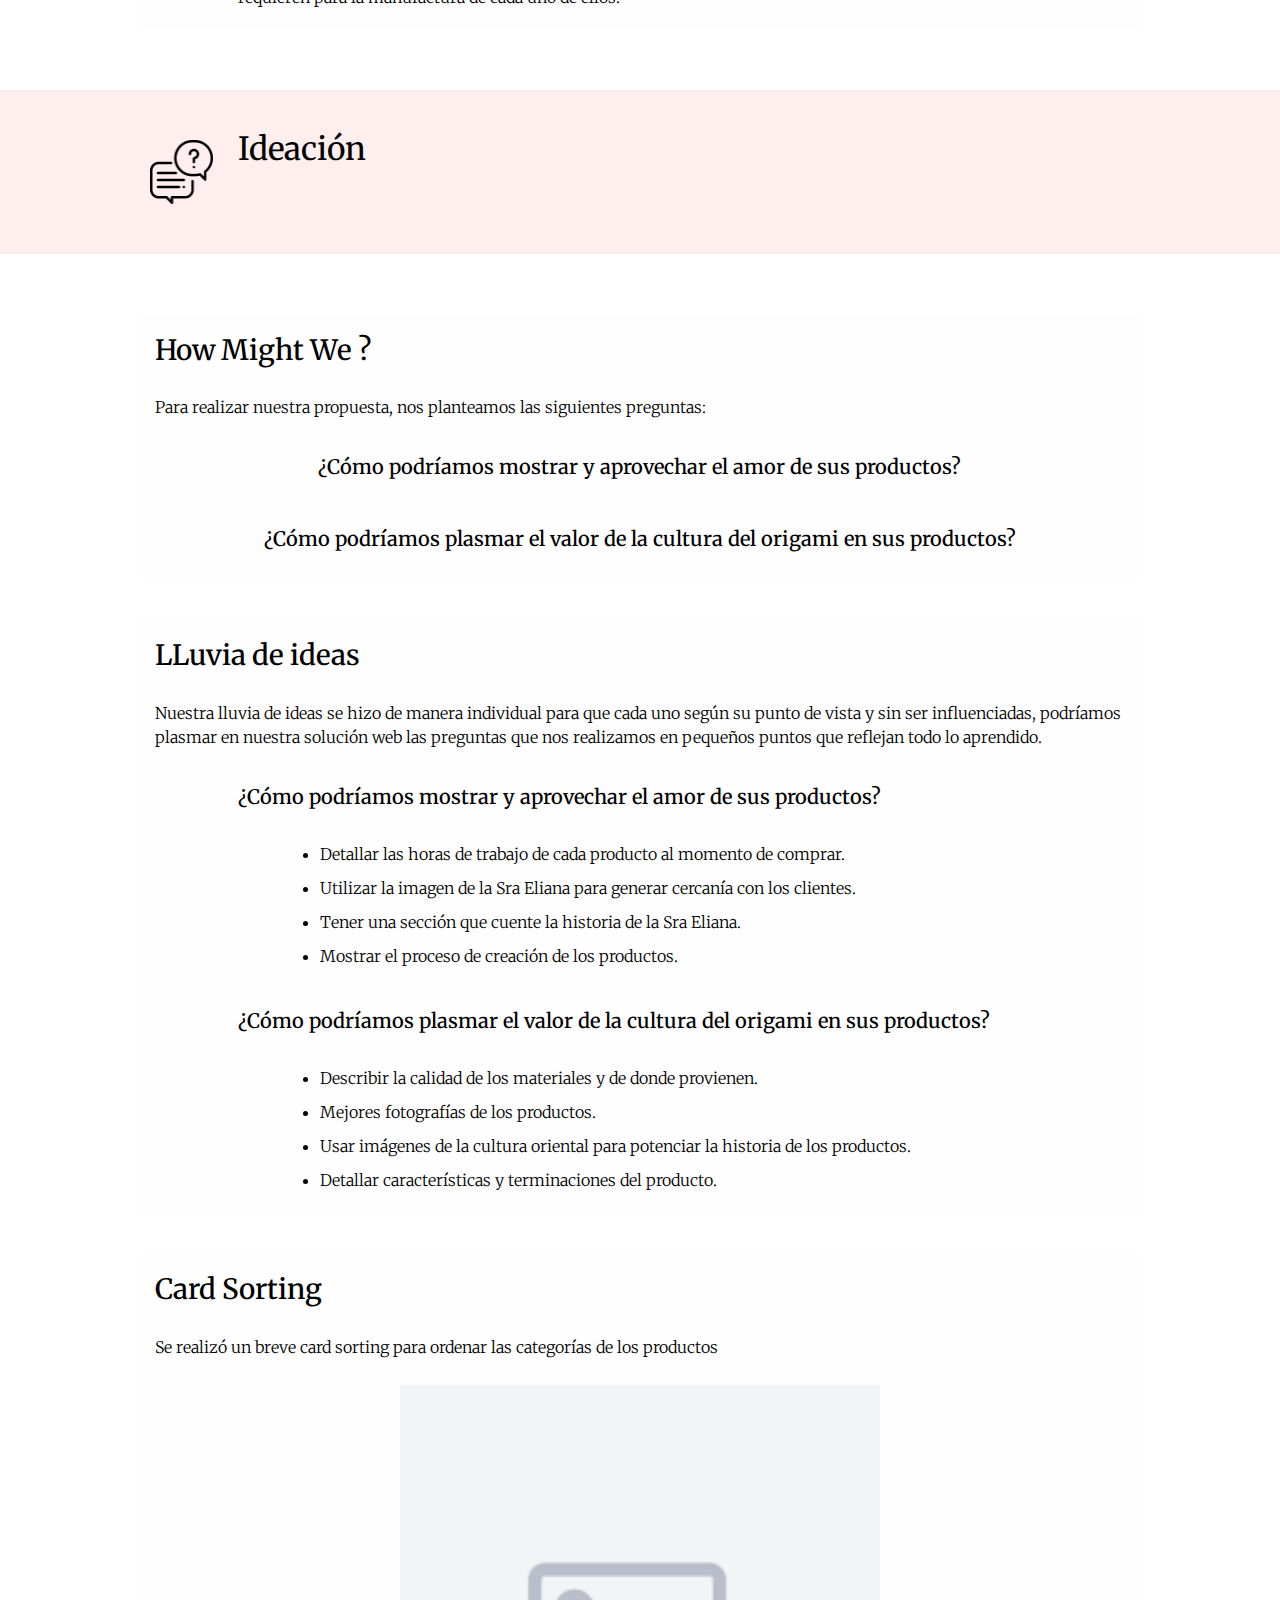
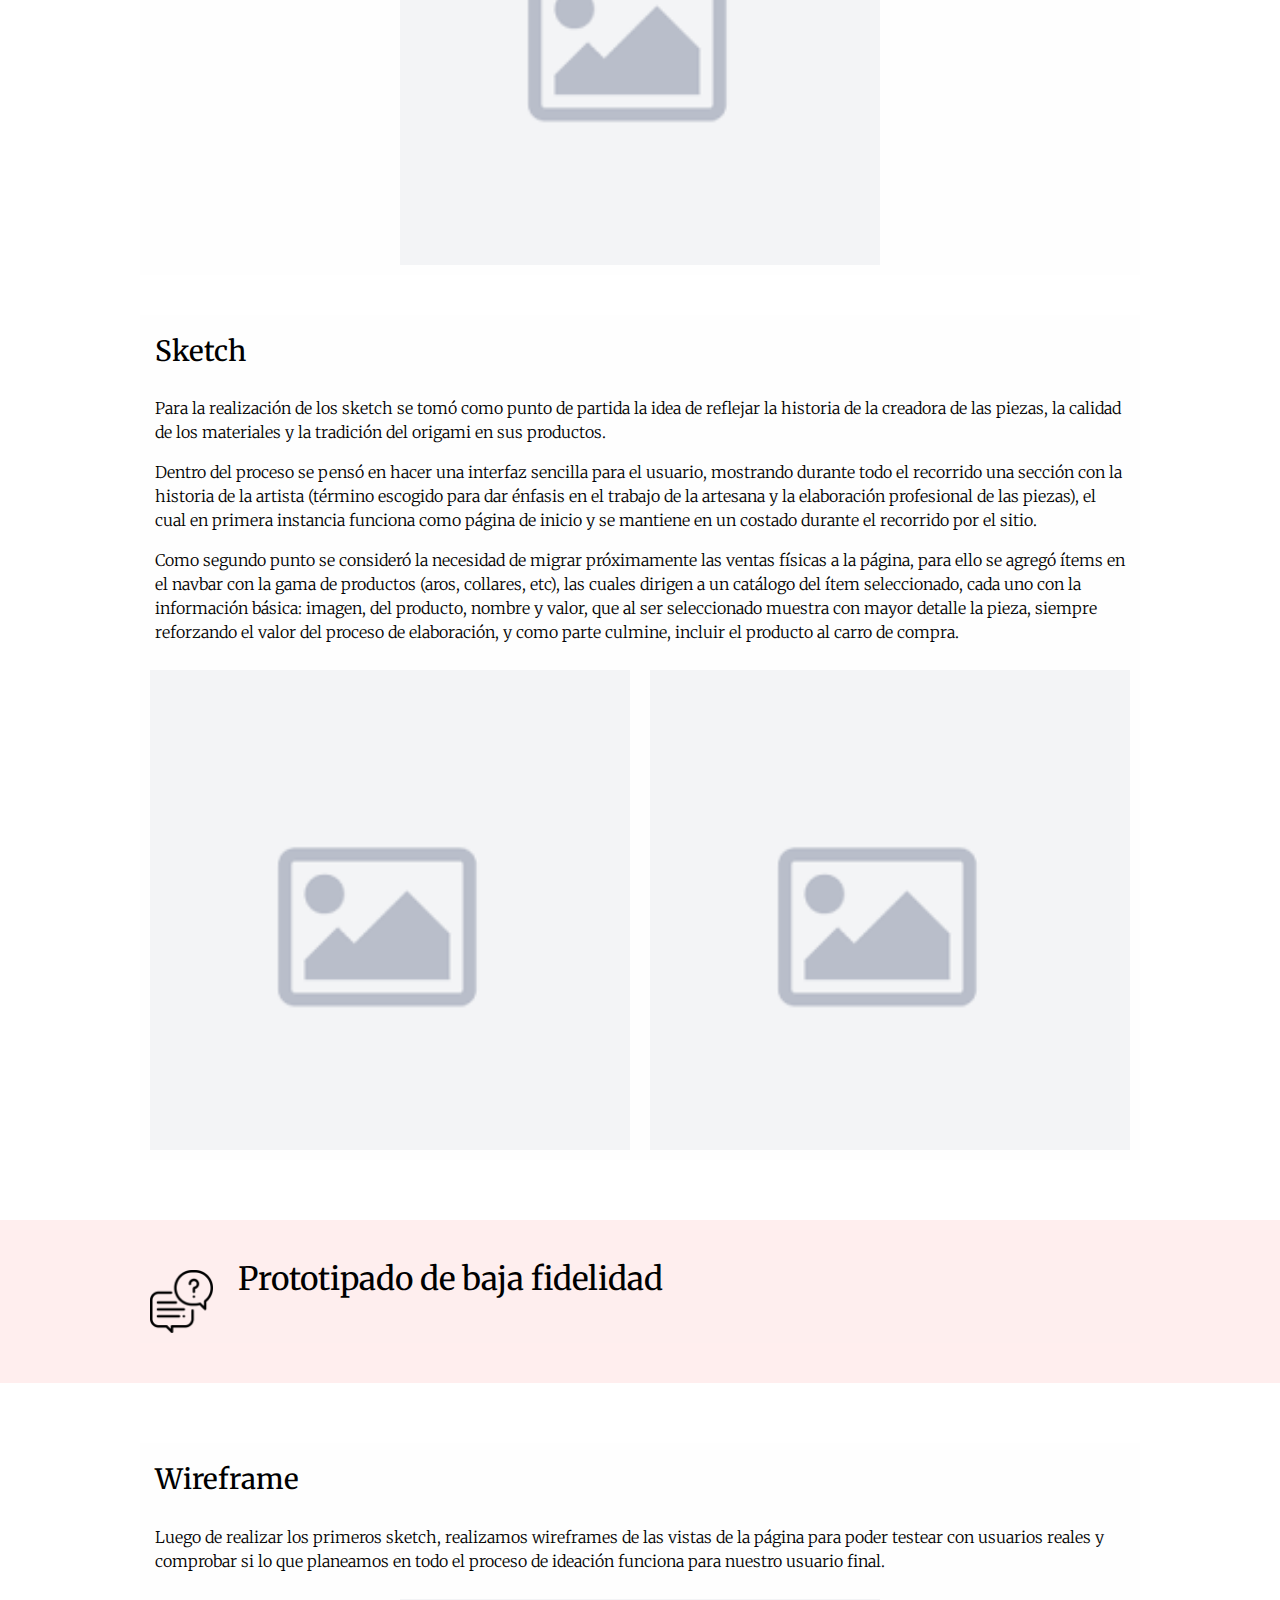
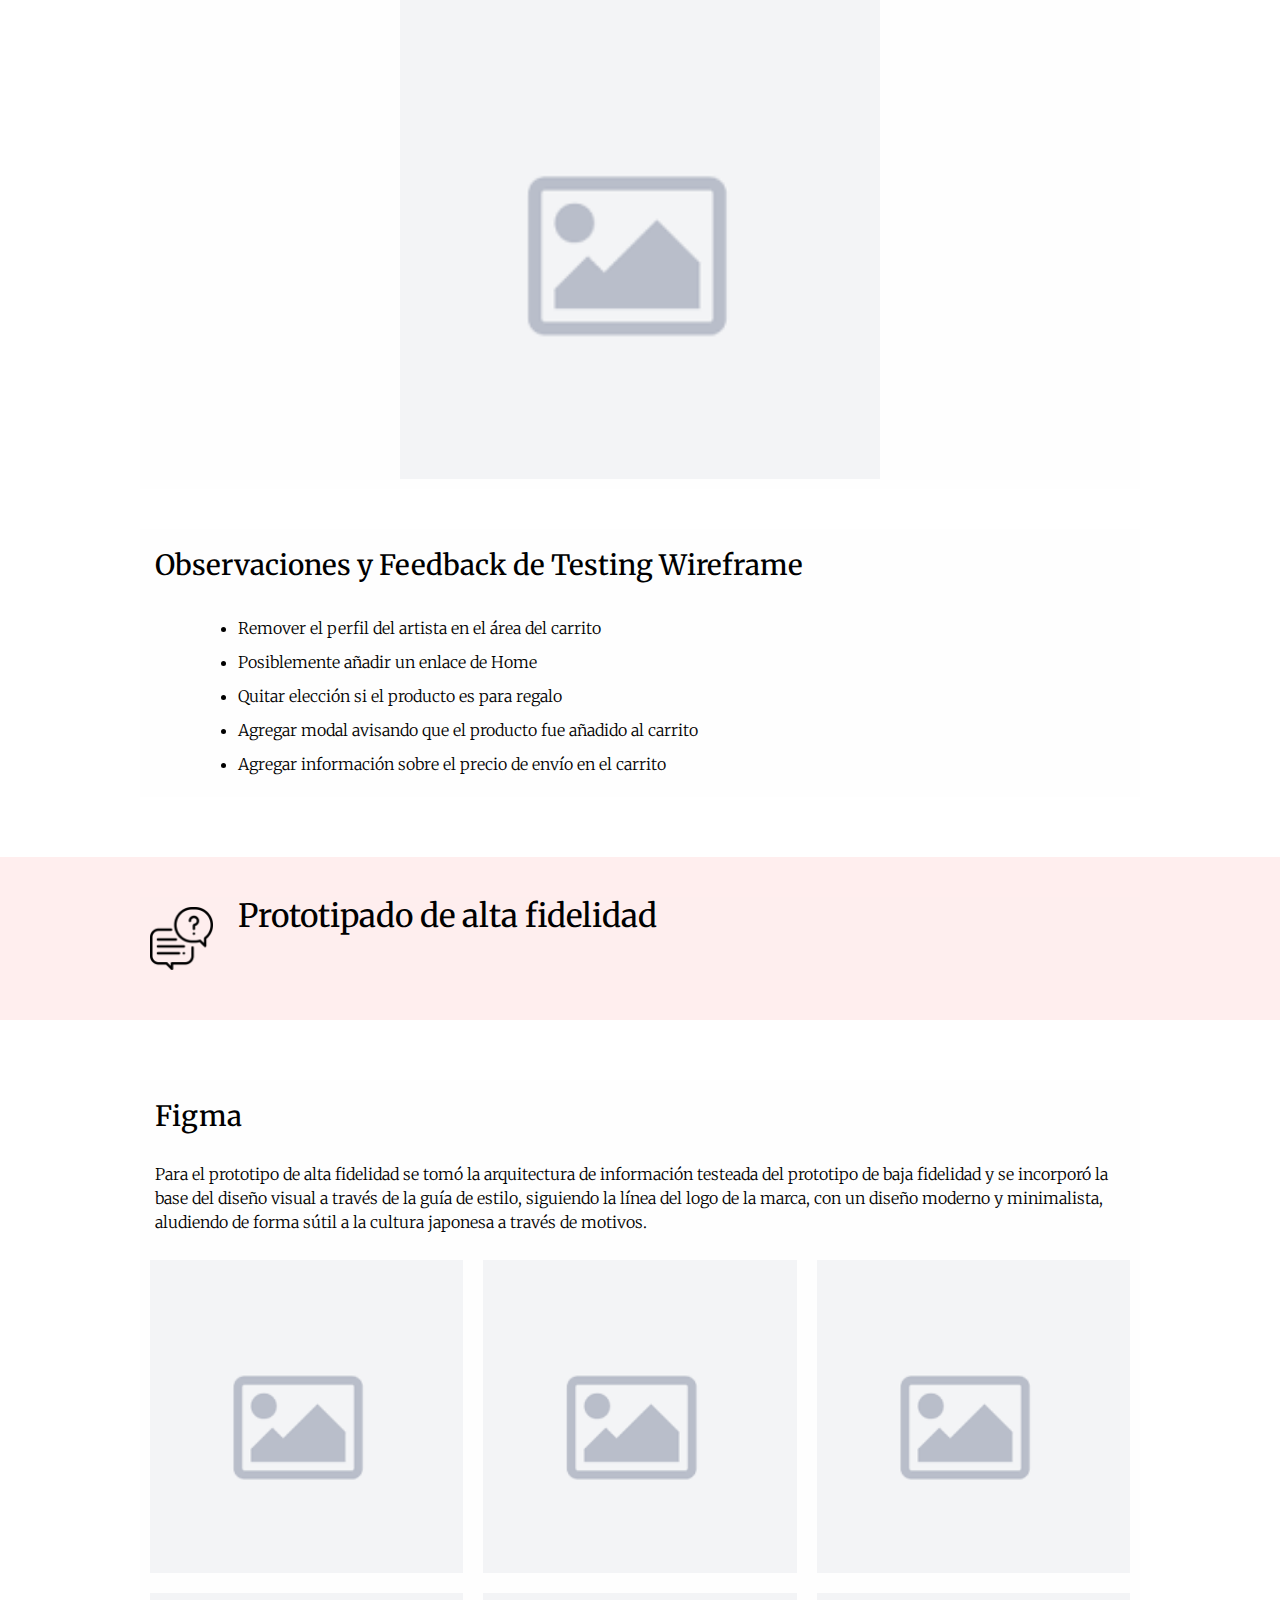
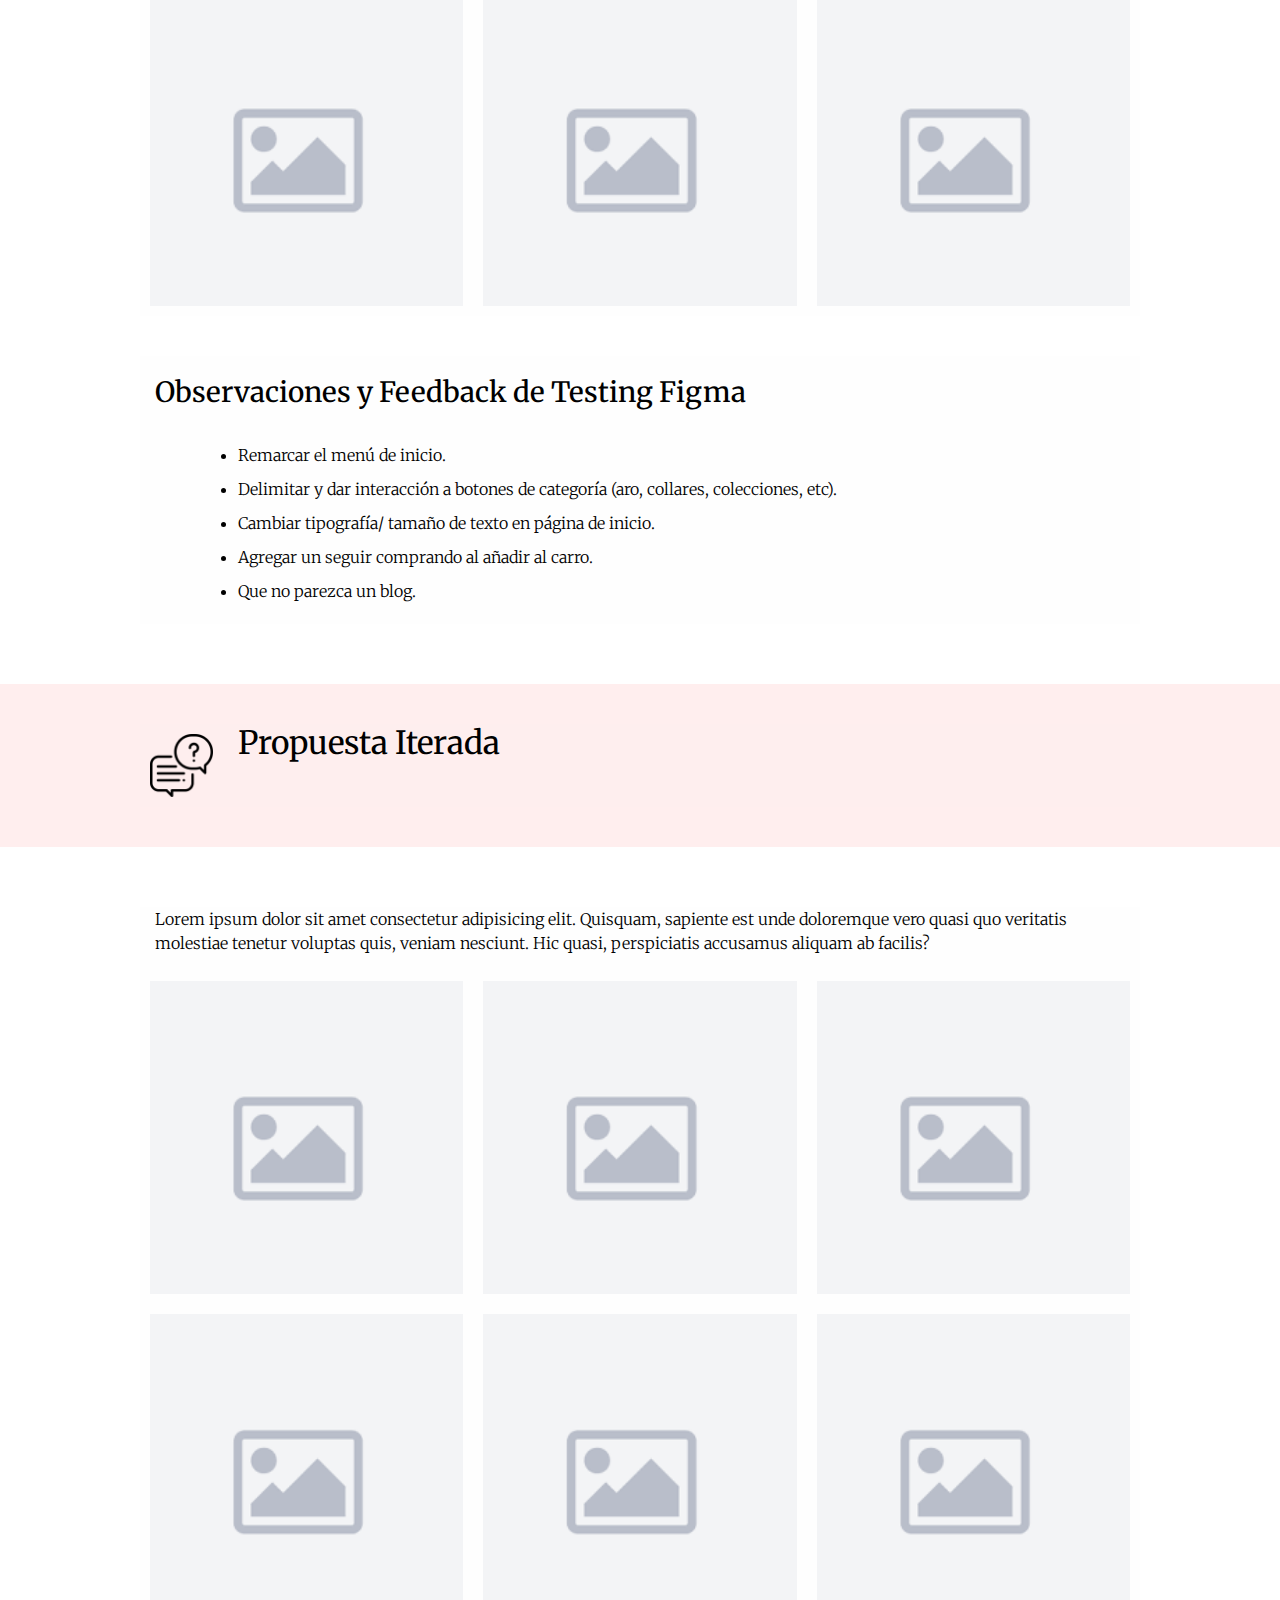
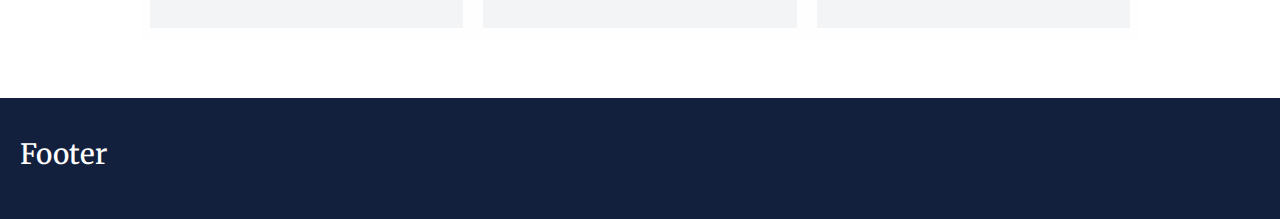
==== commit 781dc13c: "Agrego logos y enlazo imagenes con html" ====
--- a/AS/project-AS.html
+++ b/AS/project-AS.html
@@ -43,9 +43,9 @@
     <div class="container">
       <div class="row justify-content-center">
         <div class="col-3 align-self-center">
-          <h1>Papel Bijoux</h1>
-        </div>
-        <img rel="stylesheet" class="img-fluid col-3" src="Papel Bijoux/PB-logo.png">
+          <h1>América Solidaria</h1>
+        </div>
+        <img rel="stylesheet" class="img-fluid col-3" src="../Image/AS-Logo.jpg">
       </div>
     </div>
   </header>
